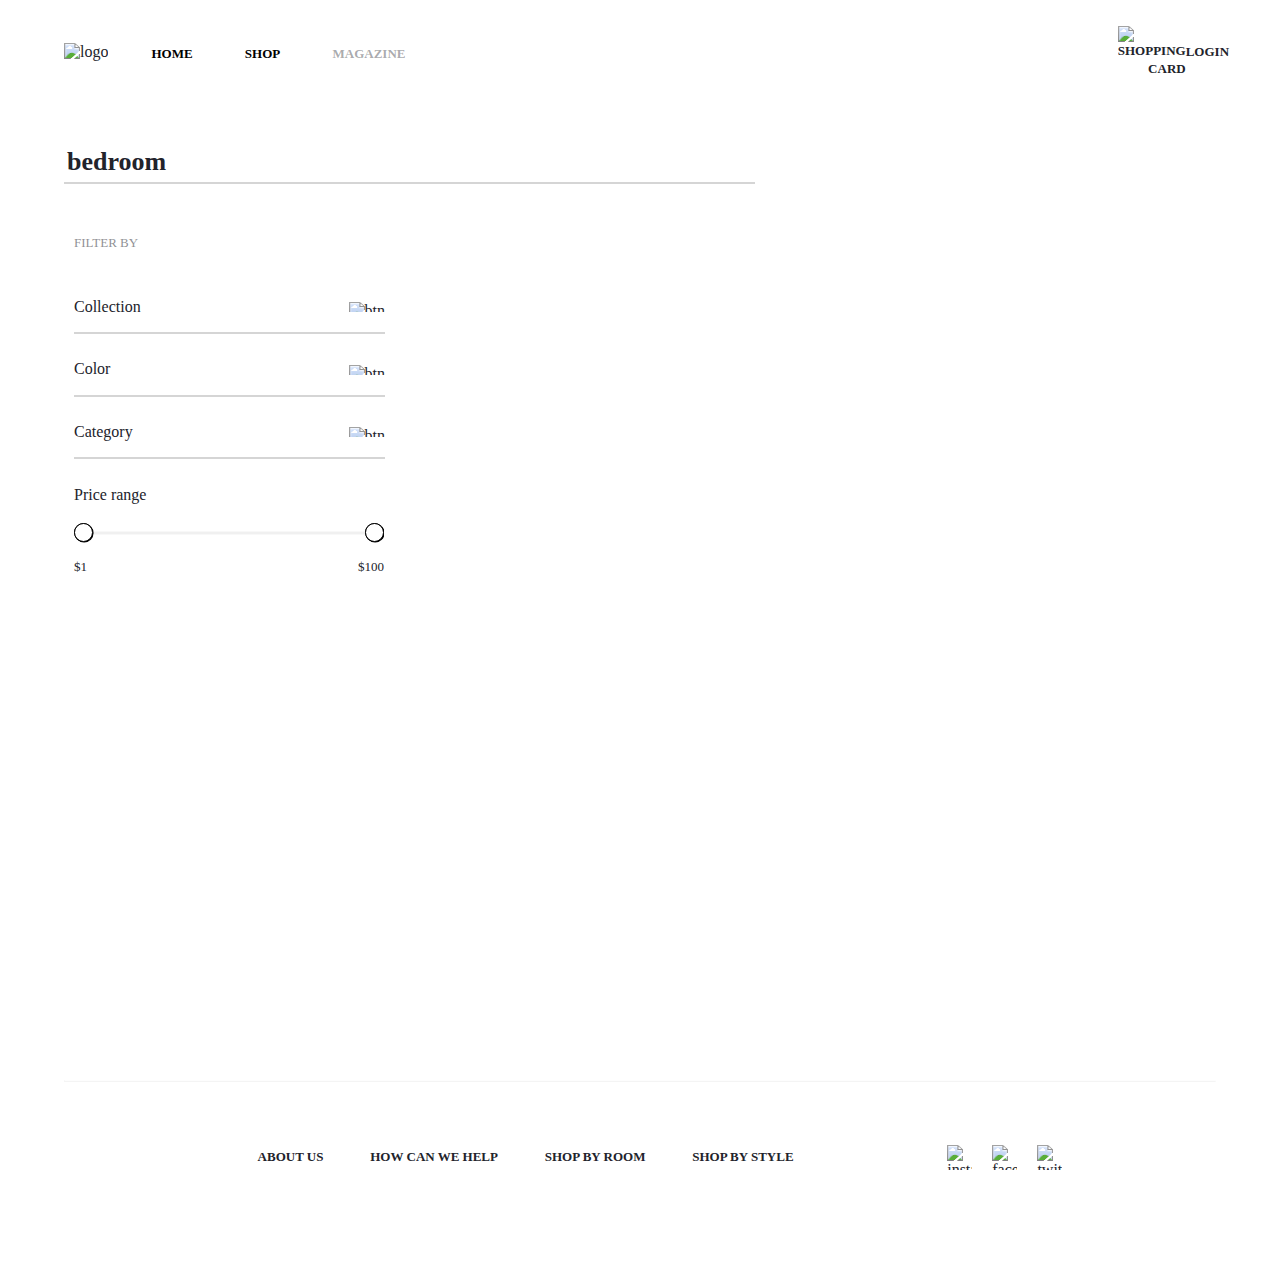
==== shop.html @ d9923d69 "e-comerce" ====
<!DOCTYPE html>
<html lang="en">

<head>
    <meta charset="UTF-8">
    <meta name="viewport" content="width=device-width, initial-scale=1.0">
    <link rel="stylesheet" href="./styles/normalize.css">
    <link rel="stylesheet" href="./styles/shopStyle.css">
    <link rel="stylesheet" href="./styles/index.css">
    <link rel="stylesheet" href="./styles/detailsStyle.css">
    <title>Sofa shop</title>
</head>

<body>
    <div id="wrap">
        <!-- * * * N A V I G A T I O N * * *  -->
        <main>
            <div class="nav_container">
                <nav class="top_nav">
                    <div class="logo_wrapper">
                        <img src="/Users/gerganarangelova/e-commerce-project-london-pt-fe-030320/images/logo.png"
                            alt="logo">
                    </div>
                    <ul>
                        <li class="list_item"><a href="index.html">HOME</a></li>
                        <li class="list_item"><a href="shop.html">SHOP</a></li>
                        <li class="list_item">magazine</li>
                    </ul>
                </nav>
                <nav class="right_nav">
                    <ul>
                        <li>
                            <img src="/Users/gerganarangelova/e-commerce-project-london-pt-fe-030320/images/local_grocery_store-24px.svg"
                                alt="shopping card">
<div class="cart_items" style="display:none;"></div>
                        </li>
                        <li>login</li>
                    </ul>
                </nav>
            </div>
<button class="goBack" style="display:none;">❮ GO BACK</button>
            <!-- * * * M A I N * C O N T E N T * * *  -->
            <section class="mainContent">
                <div class="search_container">
                    <div class="wrapper">
                        <p>bedroom</p>
                    </div>

                    <div class="custom-select">
                        <select>
                            <option value="0">Best Match</option>
                            <option value="1">Default</option>
                            <option value="2">Low to high</option>
                            <option value="3">High to low</option>
                        </select>
                    </div>
                </div>

                
                <div class="main_container">

                    <!-- * * * F I L T E R S * *  -->
                    <div class="left_filters">
                        <p class="p">Filter by</p>
                        <div class="collection_filter">
                            <p>Collection</p>
                            <div class="dropdown_collection_btn">
                                <img src="/Users/gerganarangelova/e-commerce-project-london-pt-fe-030320/images/arrow.png"
                                    alt="btn">
                            </div>
                        </div>
                        <div class="color_filter">
                            <p>Color</p>
                            <div class="dropdown_colour_btn">
                                <img src="/Users/gerganarangelova/e-commerce-project-london-pt-fe-030320/images/arrow.png"
                                    alt="btn">
                            </div>
                        </div>
                        <ul class="color_dropdown" style="display: none;">
                            <!-- <li><input type="checkbox" name="red" value="red"> Red</li>
                                <li><input type="checkbox" name="red" value="red"> Red</li>
                                <li><input type="checkbox" name="red" value="red"> Red</li>
                                <li><input type="checkbox" name="red" value="red"> Red</li>
                                <li><input type="checkbox" name="red" value="red"> Red</li> -->
                        </ul>
                        <div class="category_filter">
                            <p>Category</p>
                            <div class="dropdown_category_btn">
                                <img src="/Users/gerganarangelova/e-commerce-project-london-pt-fe-030320/images/arrow.png"
                                    alt="btn">
                            </div>
                        </div>
                        <ul class="category_dropdown" style="display: none;">
                            <!-- <li>
                               <input type="checkbox">
                                   <p></p>
                           </li> -->
                        </ul>

                        <div class="range-slider">
                            <p>Price range</p>

                            <input value="0" min="0" max="2000" step="0.10" type="range">
                            <input value="2000" min="0" max="2000" step="0.10" type="range">
                            <div class="ranges">
                                <h4 class="min">$1</h4>
                                <h4 class="max">$100</h4>
                            </div>
                        </div>
                    </div>
                    <!-- * * * E N D * F I L T E R S * * *  -->
                    <!-- * * *  -->
                    <!-- * * * P R O D U C T S * * *  -->
                    <div class="products">
                        <ul>
                            <!-- <li class="product">
                            <div class="product_img_wrapper">
                                <img src="/Users/gerganarangelova/e-commerce-project-london-pt-fe-030320/images/product1.png"
                                    alt="">
                            </div>
                            <div class="product_details">
                                <h3 class="name"></h3>
                                <h4 class="type"></h4>

                            </div>
                            <h3 class="price"></h3>
                            <div class="add_img_wrapper"><img
                                    src="/Users/gerganarangelova/e-commerce-project-london-pt-fe-030320/images/add.png"
                                    alt=""></div>
                        </li> -->

                        </ul>
                    </div>
                    <!-- * * * E N D * P R O D U C T S * * * -->
                    <!-- * * * * P A G E * N U M B E R S * * *  -->

                </div>
                <div class="page_numbers">
                    <!-- <ul>
                    <li>1</li>
                    <li>2</li>
                    <li>3</li>
                    <li>4</li>
                    <li>
                        <img src="/Users/gerganarangelova/e-commerce-project-london-pt-fe-030320/images/right.png"
                            alt="arrow">
                    </li>
                </ul> -->
                </div>
            </section>
            <!-- * * * D E T A I L S * * * * -->

            <div class="container_details" style="display: none;">

                <!-- <div class="carousel_wrapper"> -->


                <div class="container">
                    <div class="mySlides">
                        <img src="/Users/gerganarangelova/e-commerce-project-london-pt-fe-030320/images/cauch1.png">
                    </div>

                    <div class="mySlides">

                        <img src="/Users/gerganarangelova/e-commerce-project-london-pt-fe-030320/images/cauch2.png">
                    </div>

                    <div class="mySlides">

                        <img src="/Users/gerganarangelova/e-commerce-project-london-pt-fe-030320/images/cauch3.png">
                    </div>

                    <div class="mySlides">

                        <img src="/Users/gerganarangelova/e-commerce-project-london-pt-fe-030320/images/cauch4.png">
                    </div>


                </div>
<div id="previous"><a class="prev">❮</a>
</div>
                <div class="row">
                    

                    <div class="column">
                        <img class="demo cursor"
                            src="/Users/gerganarangelova/e-commerce-project-london-pt-fe-030320/images/cauch1.png"
                            alt="">
                    </div>
                    <div class="column">
                        <img class="demo cursor"
                            src="/Users/gerganarangelova/e-commerce-project-london-pt-fe-030320/images/cauch2.png"
                            alt="">
                    </div>
                    <div class="column">
                        <img class="demo cursor"
                            src="/Users/gerganarangelova/e-commerce-project-london-pt-fe-030320/images/cauch3.png"
                            alt="">
                    </div>
                    <div class="column">
                        <img class="demo cursor"
                            src="/Users/gerganarangelova/e-commerce-project-london-pt-fe-030320/images/cauch4.png"
                            alt="">
                    </div>
                  

                </div>
<div id="next"> <a class="next">❯</a></div>

                <div class="details_container">
                    <h2>Barnagh</h2>
                    <p> Some details</p>
                    <h4>$90</h4>
                    <h5>DISPATCHED IN 4-5 WEEKS <span>4 left</span></h5>

                    <ul class="colors">
                        <!-- <li></li>
                        <li></li>
                        <li></li> -->
                    </ul>

                    <button class="addToBucket">add to bucket</button>
                    <button class="checkout" style="display: none;">go to checkout</button>
                    <button class="details">details <img
                            src="/Users/gerganarangelova/e-commerce-project-london-pt-fe-030320/images/arrow.png"
                            alt=""></button>
                    <div class="dropdownDetails" style="display: none;">
                        <p class="first"> - some details</p>
                        <p class="second"> - some details</p>
                        <p class="third"> - some details</p>
                        <p class="forth"> - some details</p>
                        <p class="fifth"> - some details</p>
                        <p class="sixth"> - some details</p>
                    </div>
                </div>

            </div>

            <hr>
            <footer>
                <div class="footer_nav_container">
                    <nav class="footer_main_nav">
                        <ul>
                            <li>about us</li>
                            <li>how can we help</li>
                            <li>shop by room</li>
                            <li>shop by style</li>
                        </ul>
                    </nav>

                    <nav class="footer_social_nav">

                        <div class="social_wrapper">
                            <img src="/Users/gerganarangelova/e-commerce-project-london-pt-fe-030320/images/instagram.png"
                                alt="instagram">
                        </div>
                        <div class="social_wrapper">
                            <img src="/Users/gerganarangelova/e-commerce-project-london-pt-fe-030320/images/facebook.png"
                                alt="facebook">
                        </div>
                        <div class="social_wrapper">
                            <img src="/Users/gerganarangelova/e-commerce-project-london-pt-fe-030320/images/twitter.png"
                                alt="twitter">
                        </div>
                        </ul>
                    </nav>
                </div>
                </nav>

            </footer>
            <script src="products.js"></script>
            <script src="index.js"></script>
            <script src="shop.js"></script>
        </main>
    </div>
</body>

</html>
---- styles/shopStyle.css ----
/* * * * * * * Second Navigation * * * * * */

.wrapper {
    border-bottom: 2px solid rgba(151, 151, 151, 0.4);
    width: 60%;
    ;
}

.wrapper p {
    font-family: Avenir;
    font-style: normal;
    font-weight: 900;
    font-size: 26px;
    line-height: 36px;
    margin: 0 0 0 3px;
    color: #22232b;
}



/*the container must be positioned relative:*/
.custom-select {
    position: relative;
    font-family: Arial;
    color: black;
    cursor: pointer;
    width: 300px;
}

.custom-select select {
    display: none;
    /*hide original SELECT element:*/
}

.select-selected {
    color: black;
}

/*style the arrow inside the select element:*/
.select-selected:after {
    position: absolute;
    content: "";
    top: 14px;
    right: 10px;
    width: 0;
    height: 0;

    border: 6px solid transparent;
    border-color: black transparent transparent transparent;
}

/*point the arrow upwards when the select box is open (active):*/
.select-selected.select-arrow-active:after {
    border-color: transparent transparent black transparent;
    top: 7px;
}

/*style the items (options), including the selected item:*/
.select-items div,
.select-selected {
    color: black;
    padding: 8px 16px;
    border: 2px solid transparent;
    /* border-radius: 50%; */
    border-color: transparent transparent #D5D5D5 transparent;
    cursor: pointer;
    user-select: none;
}

/*style items (options):*/
.select-items {
    font-style: normal;
    font-weight: normal;
    font-size: 18px;
    line-height: 25px;
    color: #22232B;
    position: absolute;
    background-color: white;
    top: 100%;
    left: 0;
    right: 0;
    z-index: 99;

}

/*hide the items when the select box is closed:*/
.select-hide {
    display: none;

}

.select-items div:hover,
.same-as-selected {

    background-color: rgba(0, 0, 0, 0.1);
}


/* * * * * * * * * * * * * */

/* * * * * * * * M A I N * S E C T I O N * * * *  */

.main_container {
    display: flex;
    height: 746px;
    margin-top: 50px;
    margin-right: 0;
    padding: 0;
}

/* * * * * * * * * L E F T * F I L T E R S * N A V * * * * *  */

.left_filters {
    width: 450px;
    height: 342px;
    margin-left: 10px;
}

.left_filters .p {
    font-family: Avenir;
    font-style: normal;
    font-weight: normal;
    font-size: 13px;
    line-height: 18px;
    text-transform: uppercase;
    color: #22232b;
    mix-blend-mode: normal;
    opacity: 0.5;
    margin: 0;
}

.left_filters ul {
    list-style: none;
}

.collection_filter {
    display: flex;
    justify-content: space-between;
    margin-top: 30px;
    width: 90%;
    border-bottom: 2px solid rgba(151, 151, 151, 0.4);
}

.color_filter {
    display: flex;
    justify-content: space-between;
    margin-top: 10px;
    width: 90%;
    border-bottom: 2px solid rgba(151, 151, 151, 0.4);
}

.color_dropdown {
    display: flex;
    flex-direction: column;
    justify-content: space-between;
    max-height: 200px;
    overflow: scroll;
    padding: 0;
    margin-top: 5px;
}

.color_dropdown li {
    display: flex;
    align-items: center;
    padding: 0;
    margin-top: 10px;
}

.color_dropdown li p {
    display: flex;
    padding-left: 10px;
    margin: 0px;
    font-style: normal;
    font-weight: normal;
    font-size: 16px;
    line-height: 22px;
}

.category_filter {
    display: flex;
    justify-content: space-between;
    margin-top: 10px;
    width: 90%;
    border-bottom: 2px solid rgba(151, 151, 151, 0.4);
}

.category_dropdown {
    display: flex;
    flex-direction: column;
    justify-content: space-between;
    max-height: 200px;
    overflow: scroll;
    padding: 0;
    margin-top: 5px;
}

.category_dropdown li {
    display: flex;
    align-items: center;
    padding: 0;
    margin-top: 10px;
}

.category_dropdown li p {
    display: flex;
    padding-left: 10px;
    margin: 0px;
    font-style: normal;
    font-weight: normal;
    font-size: 16px;
    line-height: 22px;
}



/* * * filters' buttons */

.dropdown_colour_btn {
    height: 10px;
    display: flex;
    align-self: center;
    cursor: pointer;
}

.dropdown_collection_btn {
    height: 10px;
    display: flex;
    align-self: center;
    cursor: pointer;
}

.dropdown_category_btn {
    height: 10px;
    display: flex;
    align-self: center;
    cursor: pointer;
}


/* * * * S L I D E R * * *  */

.range-slider {
    margin-top: 20px;
    position: relative;
    width: 310px;
    height: 35px;

}

.range-slider p {
    margin-top: 25px;
    font-style: normal;
    font-weight: normal;
    font-size: 16px;
    line-height: 22px;
    color: #22232B;

}

.range-slider input {
    pointer-events: none;
    position: absolute;
    overflow: hidden;
    left: 0;
    top: 30px;
    width: 310px;
    outline: none;
    height: 20px;
    margin: 0;
    padding: 0;
}

.range-slider input::-webkit-slider-thumb {
    pointer-events: all;
    position: relative;
    z-index: 1;
    outline: 0;
}

.range-slider input::-moz-range-thumb {
    pointer-events: all;
    position: relative;
    z-index: 10;
    -moz-appearance: none;

    width: 20px;
    height: 20px;
    background-color: white;
    border-radius: 50%;
    border-color: black;
    border-style: solid;

}

.range-slider input::-moz-range-track {
    position: relative;
    z-index: -1;
    background-color: rgb(14, 12, 12);
    border: 0;
}

.range-slider input:last-of-type::-moz-range-track {
    -moz-appearance: none;
    background: none transparent;
    border: 0;
}

.range-slider input[type=range]::-moz-focus-outer {
    border: 0;
}

input[type=range] {
    -webkit-appearance: none;
    width: 100%;
    margin: 8.55px 0;
}

input[type=range]:focus {
    outline: none;
}

input[type=range]::-webkit-slider-runnable-track {
    width: 100%;
    height: 1.9px;
    cursor: pointer;
    box-shadow: 0px 0px 1px rgba(0, 0, 0, 0.27), 0px 0px 0px rgba(13, 13, 13, 0.27);
    background: rgba(0, 0, 0, 0.06);
    border-radius: 0px;
    border: 0px solid rgba(23, 1, 1, 0);
}

input[type=range]::-webkit-slider-thumb {
    box-shadow: 0.6px 0.6px 0.5px #000000, 0px 0px 0.6px #0d0d0d;
    border: 1.9px solid #000000;
    height: 19px;
    width: 19px;
    border-radius: 50px;
    background: #ffffff;
    cursor: pointer;
    -webkit-appearance: none;
    margin-top: -8.55px;
}

input[type=range]:focus::-webkit-slider-runnable-track {
    background: rgba(13, 13, 13, 0.06);
}

input[type=range]::-moz-range-track {
    width: 100%;
    height: 1.9px;
    cursor: pointer;
    box-shadow: 0px 0px 1px rgba(0, 0, 0, 0.27), 0px 0px 0px rgba(13, 13, 13, 0.27);
    background: rgba(0, 0, 0, 0.06);
    border-radius: 0px;
    border: 0px solid rgba(23, 1, 1, 0);
}

input[type=range]::-moz-range-thumb {
    box-shadow: 0.6px 0.6px 0.5px #000000, 0px 0px 0.6px #0d0d0d;
    border: 1.9px solid #000000;
    height: 19px;
    width: 19px;
    border-radius: 50px;
    background: #ffffff;
    cursor: pointer;
}

input[type=range]::-ms-track {
    width: 100%;
    height: 1.9px;
    cursor: pointer;
    background: transparent;
    border-color: transparent;
    color: transparent;
}

input[type=range]::-ms-fill-lower {
    background: rgba(0, 0, 0, 0.06);
    border: 0px solid rgba(23, 1, 1, 0);
    border-radius: 0px;
    box-shadow: 0px 0px 1px rgba(0, 0, 0, 0.27), 0px 0px 0px rgba(13, 13, 13, 0.27);
}

input[type=range]::-ms-fill-upper {
    background: rgba(0, 0, 0, 0.06);
    border: 0px solid rgba(23, 1, 1, 0);
    border-radius: 0px;
    box-shadow: 0px 0px 1px rgba(0, 0, 0, 0.27), 0px 0px 0px rgba(13, 13, 13, 0.27);
}

input[type=range]::-ms-thumb {
    box-shadow: 0.6px 0.6px 0.5px #000000, 0px 0px 0.6px #0d0d0d;
    border: 1.9px solid #000000;
    height: 19px;
    width: 19px;
    border-radius: 50px;
    background: #ffffff;
    cursor: pointer;
    height: 1.9px;
}

input[type=range]:focus::-ms-fill-lower {
    background: rgba(0, 0, 0, 0.06);
}

input[type=range]:focus::-ms-fill-upper {
    background: rgba(13, 13, 13, 0.06);
}

.ranges {
    display: flex;
    justify-content: space-between;
    margin-top: 35px;
}

.ranges h4 {

    font-style: normal;
    font-weight: normal;
    font-size: 13px;
    line-height: 18px;
    text-align: right;
    color: #22232B;
}

.priceRange {
    display: flex;
    justify-content: space-between;
    margin-top: 15px;
}

.priceRange p {
    font-style: normal;
    font-weight: normal;
    font-size: 13px;
    line-height: 18px;
    text-align: right;
    color: #22232B;

}

/* * * * * * * * * * * * * * * * * * * * * * * * * * * *  */

/* * * * * * * * * * P R O D U C T S * * * * * * * * * *  */

.products {
    display: flex;
    flex-direction: row;
    flex-wrap: wrap;
    justify-content: space-between;
    width: 90%;
    height: 100%;
}

.products ul {
    display: flex;
    justify-content: space-between;
    flex-grow: 3;
    flex-wrap: wrap;
    list-style: none;
    margin-top: 0;
    padding-left: 0;
}

.product {
    position: relative;
    display: inline-flex;
    margin-top: 10px;
    width: 240px;
    height: 300px;
    cursor: pointer;
}

.product_img_wrapper img {
    max-width: 100%;
    max-height: 100%;
    display: block;
}

.product_details {
    position: absolute;
    height: 123px;
    width: 160px;
    bottom: 0;
    background-color: white;
}

.product_details h3 {
    position: absolute;
    left: 0px;
    top: 15px;
    font-family: Avenir;
    font-style: normal;
    font-weight: 900;
    font-size: 16px;
    line-height: 22px;
    color: #22232B;
}

.product_details h4 {
    position: absolute;
    left: 0px;
    top: 40px;
    font-family: Avenir;
    font-style: normal;
    font-weight: normal;
    font-size: 11px;
    line-height: 15px;
    text-transform: uppercase;
    color: #22232B;
    mix-blend-mode: normal;
    opacity: 0.5;
}

.price {
    position: absolute;
    width: 71px;
    height: 22px;
    right: 0px;
    bottom: 40px;
    font-family: Avenir;
    font-style: normal;
    font-weight: normal;
    font-size: 16px;
    line-height: 22px;
    text-align: right;
    color: #22232B;
}

.add_img_wrapper img {
    position: absolute;
    width: 24px;
    height: 24px;
    right: 0px;
    bottom: 8px;
    object-fit: cover;
    /* background-image: url("/Users/gerganarangelova/e-commerce-project-london-pt-fe-030320/images/add.png"); */
}

/* * * * * * * * * * * * * * * * * * * * * * * * * * * * *  */

/* * * * * * * * *  N U M B E R S * P A G E S * * * * * * *  */

.page_numbers {
    display: flex;
    flex-wrap: wrap;
    margin-top: 0;
    margin-left: 30%;
    height: 10%;
}

.page_numbers button {
    width: 50px;
    height: 50px;
    appearance: none;
    border: none;
    outline: none;
    cursor: pointer;
    background-color: none;
    margin: 5px;
    transition: 0.2s;
    font-style: normal;
    font-weight: 900;
    font-size: 13px;
    line-height: 18px;
    /* identical to box height */
    text-align: center;
    color: #383B48;
}

.page_numbers button:hover {
    background-color: #00C98D;
    color: white;
}

.page_numbers button.active {
    background-color: #00C98D;
    color: white;
}


/* * * * * * * * * * * * * * * * * * * * * * * * * *  */

hr {
    margin-top: 20px;
    border: 1px soli;
    background: #1b1b1b;
    mix-blend-mode: normal;
    opacity: 0.1;
    transform: matrix(1, 0, 0, -1, 0, 0);
}
---- styles/index.css ----
* {
  box-sizing: border-box;

}

#wrap {
  max-width: 1326px;
  width: 90%;
  margin: 0 auto;
}

body {
  font-family: Avenir;
  min-height: 100vh;
  color: #22232b;
}

/* * * * * TOP NAV * * * *  */

.nav_container {
  display: flex;
  justify-content: space-between;
  width: 100%;
  margin-top: 10px;
}

.logo_wrapper {
  align-self: center;
}

.logo_wrapper img {
  max-width: 100%;
  max-height: 100%;
  display: block;
}

.top_nav {
  display: flex;

}

.nav_container .top_nav ul {
  margin: 4px 0px 0px 0px;
  display: flex;
  justify-content: space-between;
  list-style: none;
  align-self: center;

  width: 300px;
}

.nav_container .top_nav ul li {
  display: inline-block;
  font-family: Avenir;
  font-style: normal;
  font-weight: 800;
  font-size: 13px;
  line-height: 18px;
  margin: 3px;
  text-transform: uppercase;
  color: rgba(34, 35, 43, 0.4);
}

/* main .nav_container nav .ul_nav_start li:last-child {
  margin-right: 0;
} */

.nav_container .top_nav ul li a {
  color: black;
  text-decoration: none;
  transition: 0.2s;
}

.nav_container .top_nav ul li a:hover {
  color: #00c98d;
}

@media screen and (max-width: 600px) {
  .top_nav ul:not(:first-child) {
    display: none;
  }

  .top_nav {
    float: right;
    display: block;
  }

  .logo_wrapper {
    position: relative;
    top: 30px;
    right: 20px;
  }

  .right_nav ul li img {
    display: block;
    width: 35px;
    height: 35px;
    position: absolute;
    right: 110px;
    top: 23px;
  }

  .right_nav ul:first-child {
    display: none;
  }

  .dropdown:first-child {
    display: none;
  }
}



/* * * * * END TOP NAV * * * *  */

/* * * * * Right NAV * * * * */

.right_nav {
  width: 12%;
}


.right_nav ul {
  display: flex;
  justify-content: space-between;
  align-content: center;
  list-style: none;
}

.right_nav ul li {
  display: flex;
  align-self: center;
  font-family: Avenir;
  font-style: normal;
  font-weight: 800;
  font-size: 13px;
  line-height: 18px;
  text-align: right;
  text-transform: uppercase;
  color: #22232b;
}

.right_nav ul li img {
  max-width: 100%;
  max-height: 100%;
  display: block;
}

.cart_items {
  justify-self: flex-end;
  align-self: flex-end;
  font-size: 0.8em;
  text-align: center;
  width: 18px;
  height: 18px;
  border-radius: 50%;
  background-color: #00C98D;
  color: white;
}

/* * * * * * * * * * * * * * * * * * *  */

/* * * * * * *  Search Nav * * * * * *  */

.search_container {
  display: flex;
  justify-content: space-between;
  width: 100%;
  height: 40px;
  margin-top: 50px;
}

.search_wrapper {
  margin: 0;
  padding: 0;
  border-bottom: 2px solid rgba(151, 151, 151, 0.4);
  width: 60%;
}

.search_wrapper img {
  display: flex;
  align-self: center;
}

/* ****** - - - - - DropDown Menu - - - - -******* */

.dropdown {
  display: flex;
  position: relative;
  flex-direction: column;
  width: 25%;

}

.bestMatchContainer {
  display: flex;
  justify-content: space-between;
  border-bottom: 2px solid rgba(151, 151, 151, 0.4);
  width: 100%;
  height: 40px;
}

.dropdown .dropdownBtn {
  display: flex;
  align-self: center;
}

.dropdown p {
  display: flex;
  align-self: center;
  margin-bottom: 10px;
  font-family: Avenir;
  font-style: normal;
  font-weight: normal;
  font-size: 18px;
  line-height: 25px;
  color: #22232b;
}

.sortBy_dropdown {
  position: absolute;
  padding: 0;
  background-color: white;
  top: 50px;
  min-width: 200px;
  list-style: none;
  z-index: 1;
}

.sortBy_dropdown li {
  margin: 0;
  padding: 0;
  font-style: normal;
  font-weight: normal;
  margin: 10px;
  font-size: 15px;
  line-height: 25px;
  color: #22232b;
}


/* * * * * * * * * * * * * * * * * * * * * * * * * * */

/* * * * * * * * * G A L L E R I A * * * * * * * * * */

.galleria_container {
  margin-top: 50px;
  height: 560px;
  background: linear-gradient(rgba(0, 0, 0, 0.2), rgba(0, 0, 0, 0.2)),
    url("/Users/gerganarangelova/e-commerce-project-london-pt-fe-030320/images/sofaMain.png");
  background-position: 100% 100%;
}

.content {
  padding-top: 50px;
  margin-left: 60px;
  width: 50%;
  height: 30%;

}

.content h2 {
  margin: 0;
  background-clip: text;
  font-family: Avenir;
  font-style: normal;
  font-weight: 800;
  font-size: 48px;
  line-height: 66px;
  color: #ffffff;
}

.content h3 {
  margin: 0;
  font-family: Avenir;
  font-style: normal;
  text-decoration: underline;
  font-weight: normal;
  font-size: 26px;
  line-height: 36px;
  color: #ffffff;
}

/* * * * * * * * * * * * * * * * * * * * * * * * * * * * *  */

/* * * * * * * * * * * F O O T E R * * * * * * * * * * * * */
hr {
  margin-top: 100px;
  border: 1px soli;
  background: #1b1b1b;
  mix-blend-mode: normal;
  opacity: 0.1;
  transform: matrix(1, 0, 0, -1, 0, 0);
}

footer {
  margin-top: 50px;
  margin-bottom: 80px;
}

.footer_nav_container {
  display: flex;
  justify-content: space-evenly;
  width: 100%;
  bottom: 121px;
}

/* * * * * * * * M A I N * F O O T E R * N A V * * * * *   */
.footer_main_nav {
  width: 50%;
}

.footer_nav_container .footer_main_nav ul {
  display: flex;
  justify-content: space-between;
  align-self: center;
  list-style: none;
}

.footer_nav_container .footer_main_nav ul li {
  font-family: Avenir;
  font-style: normal;
  font-weight: 800;
  font-size: 13px;
  line-height: 18px;
  text-transform: uppercase;
  color: #22232b;
}

/* * * * * * * Social Networks Icons Nav * * * * * *  */

.footer_nav_container .footer_social_nav {
  display: flex;
  justify-content: space-between;
  align-self: center;
  width: 10%;
}

.social_wrapper {
  width: 25px;
  height: 25px;
}

.social_wrapper img {
  max-width: 100%;
  max-height: 100%;
  display: block;
}

/* * * * * * * * * * * * * * * * * * * * * * * **/


.mySlides {
  display: none
}

img {
  vertical-align: middle;

}

/* Slideshow container */
.slideshow-container {
  margin: auto;
  max-width: 1200px;
  margin-top: 50px;
  height: 480px;
  position: relative;

}

/* Next & previous buttons */
.prev,
.next {
  cursor: pointer;
  position: absolute;
  top: 50%;
  width: auto;
  padding: 16px;
  margin-top: -22px;
  color: white;
  font-weight: bold;
  font-size: 18px;
  transition: 0.6s ease;
  border-radius: 0 3px 3px 0;
  user-select: none;
}

/* Position the "next button" to the right */
.next {
  right: 0;
  border-radius: 3px 0 0 3px;
}

/* On hover, add a black background color with a little bit see-through */
.prev:hover,
.next:hover {
  background-color: rgba(0, 0, 0, 0.8);
}

/* Caption text */
.text {
  padding: 50px;
  position: absolute;
  top: 0px;
  left: 0px;
  bottom: 0px;
  width: 100%;
  height: 488px;
  background: rgb(0, 0, 0);
  /* Fallback color */
  background: rgba(0, 0, 0, 0.5);
  /* Black background with 0.5 opacity */
  color: #f1f1f1;


}

.text h2 {
  margin: 0;
  background-clip: text;
  font-family: Avenir;
  font-style: normal;
  font-weight: 800;
  font-size: 48px;
  line-height: 66px;
  color: #ffffff;
}

.text h3 {
  margin: 0;
  font-family: Avenir;
  font-style: normal;
  text-decoration: underline;
  font-weight: normal;
  font-size: 26px;
  line-height: 36px;
  color: #ffffff;
}



.active,
.dot:hover {
  background-color: #717171;
}



@-webkit-keyframes fade {
  from {
    opacity: .4
  }

  to {
    opacity: 1
  }
}

@keyframes fade {
  from {
    opacity: .4
  }

  to {
    opacity: 1
  }
}

/* On smaller screens, decrease text size */
@media only screen and (max-width: 300px) {

  .prev,
  .next,
  .text {
    font-size: 11px
  }
}
---- styles/detailsStyle.css ----
/* * * * * * * * * M A I N * C O N T E I N E R * D E T A I L S * *  */

.container_details {
  position: relative;
  display: flex;
  justify-content: space-between;
  max-width: 1326px;
  width: 100%;
  margin: 100px auto;
  top: 0px;
  left: 0px;
  height: 450px;
  width: 920px;
}

/* * * * * D E T A I L S * P A R T * * *  */

.details_container {
  display: flex;
  flex-direction: column;
  position: absolute;
  left: 650px;
  top: 0px;
  right: 0px;
  width: 30%;
  height: 500px;
  /* background-color: tomato; */
  overflow: visible;
}

.details_container h2 {
  font-style: normal;
  margin: 10px;
  font-weight: 800;
  font-size: 16px;
  line-height: 22px;
  color: #22232b;
}

.details_container p {
  font-weight: 300;
  font-size: 11px;
  line-height: 15px;
  text-transform: lowercase;
  color: #0a0a0a;
  mix-blend-mode: normal;
}

.details_container h4 {
  margin: 3px;
  align-self: flex-start;
  font-style: normal;
  font-weight: normal;
  font-size: 16px;
  line-height: 22px;
  text-align: right;
  color: #22232b;
}

.details_container h5 {
  margin-bottom: 13px;
  float: left;
  font-style: normal;
  font-weight: 300;
  font-size: 11px;
  line-height: 15px;
  text-transform: uppercase;

  color: #0a0a0a;
}

.details_container h5 span {
  color: red;
}

.colors {
  display: flex;
  /* background-color: aqua; */
  list-style: none;
  padding: 0;
  margin-top: 13px;
}

.colors li {
  margin-left: 10px;
  cursor: pointer;
  width: 30px;
  height: 30px;
  /* background-color: red; */
  border: black 0.1px solid;
  border-radius: 50%;
}

.details_container .addToBucket {
  width: 264px;
  height: 47px;
  background-color: black;
  color: white;
  border: black solid;
  font-weight: 800;
  font-size: 11px;
  line-height: 15px;
  letter-spacing: 3px;
  text-transform: uppercase;
}

.details_container .checkout {
  width: 264px;
  height: 47px;
  background-color: #00C98D;
  color: white;

  font-weight: 800;
  font-size: 11px;
  line-height: 15px;
  letter-spacing: 3px;
  text-transform: uppercase;
}

.details {
  text-align: center;
  margin-top: 10px;
  width: 264px;
  height: 47px;
  background-color: white;
  color: black;
  border: black solid;
  font-weight: 800;
  font-size: 11px;
  line-height: 15px;
  letter-spacing: 3px;
  text-transform: uppercase;
}

.details .first {
  margin-top: 30px;
}

.details p {
  font-style: normal;
  font-weight: normal;
  font-size: 9px;
  line-height: 12px;
  color: #0a0a0a;
}

.details_container .details img {
  float: right;
  width: 18px;
  height: 10px;
  margin: 0;
  padding: 0;
}

.dropdownDetails {
  overflow: visible;
}

.hrDetails {
  margin-top: 200px;
  border: 1px soli;
  background: #1b1b1b;
  mix-blend-mode: normal;
  opacity: 0.1;
  transform: matrix(1, 0, 0, -1, 0, 0);
}

/* * * * * * C A R O U S E L * * *  */

img {
  vertical-align: middle;
}

.container {
  display: flex;
  flex-direction: column;
  position: absolute;
  width: 70%;
  height: 100%;
}

.mySlides {
  display: none;
  height: 330px;
  width: 100%;
}

.mySlides img {
  height: 100%;
  width: 100%;
  object-fit: cover;
}

.prev,
.next {
  cursor: pointer;
  position: absolute;
  display: flex;
  align-items: center;
  cursor: pointer;
  width: 20px;
  height: 20px;
  padding: 0px;
  margin: 5px;
  color: black;
  font-weight: bold;
  font-size: 20px;
  border-radius: 0 3px 3px 0;
}

#previous {
  position: absolute;
  bottom: 40px;
  left: 0px;
  display: flex;
  align-items: center;
  height: 30px;
  cursor: pointer;
}

#next {
  position: absolute;
  bottom: 40px;
  left: 490px;
  display: flex;
  align-items: center;
  height: 30px;
  cursor: pointer;
}

.next,
.prev {
  width: 20px;
  height: 100%;
  border-radius: 3px 0 0 3px;
}

.row:after {
  content: "";
  display: table;
  clear: both;
}

.column {
  padding: 5px;
  width: 110px;
  height: 70px;
  float: center;
}

.column img {
  width: 100%;
  height: 100%;
  object-fit: cover;
}

.demo {
  opacity: 0.6;
}

.active,
.demo:hover {
  opacity: 1;
}

.cursor {
  cursor: pointer;
}

.row {
  position: absolute;
  display: flex;
  align-items: center;
  width: 540px;
  bottom: 0px;
  left: 20px;
}


.goBack {
  padding: 50px 100px 0px 0px;
  cursor: pointer;
  float: left;
  font-size: 0.8em;
  background: none;
  border: none;
}
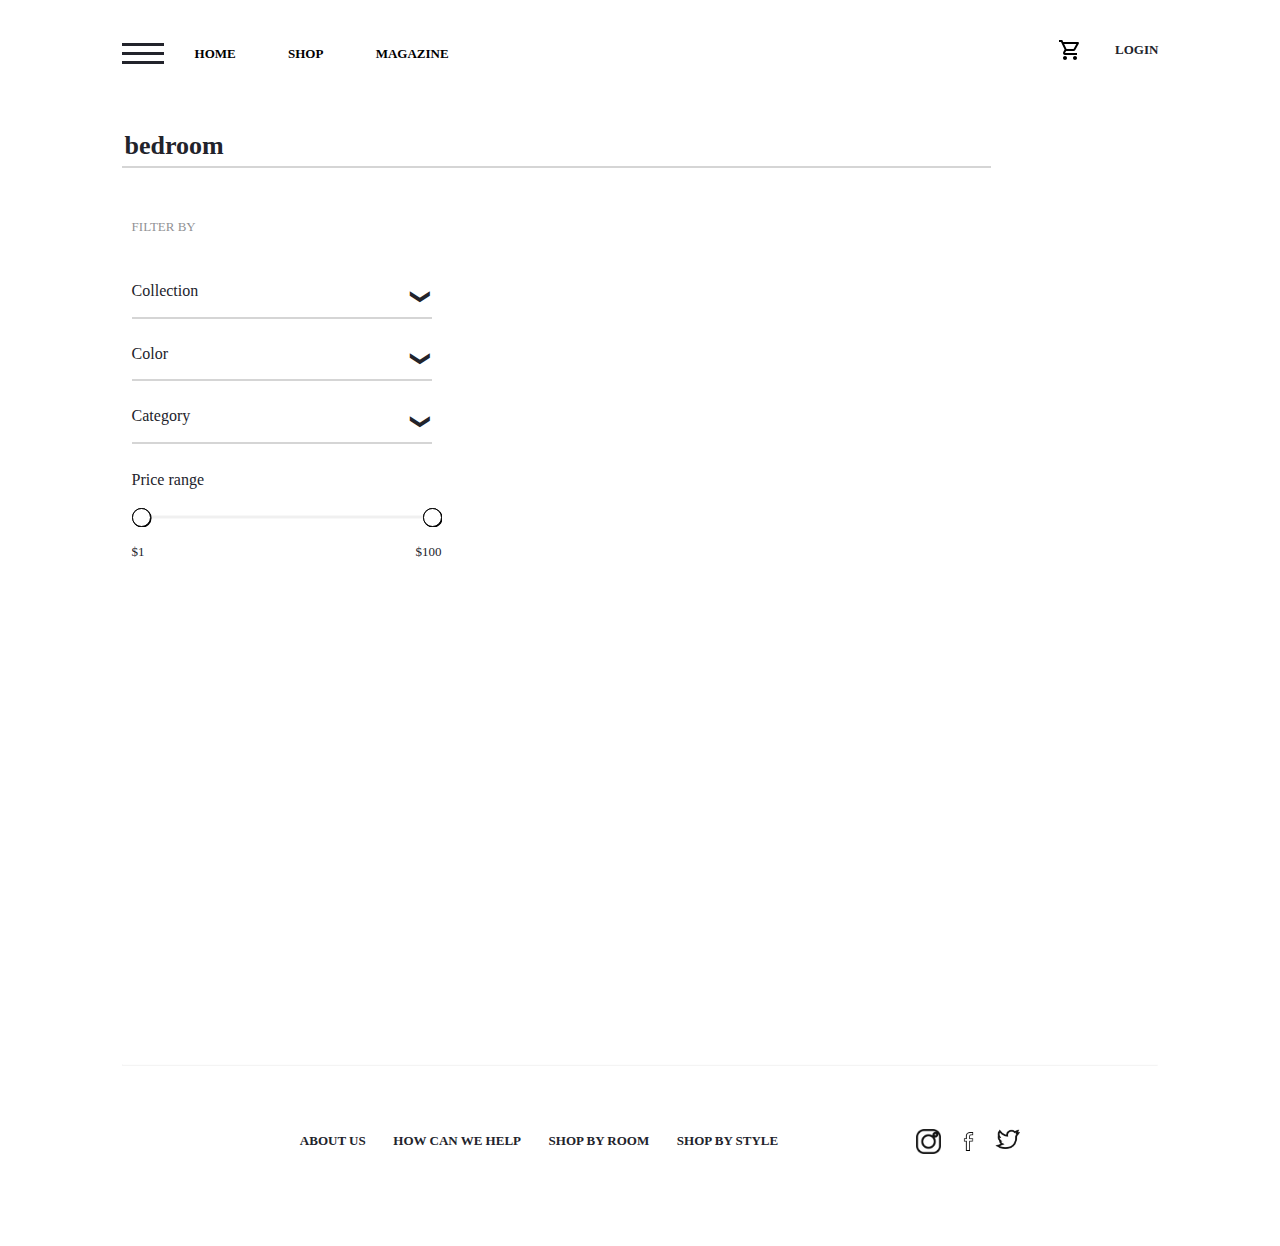
==== commit 64fd0e5f: "last update" ====
--- a/shop.html
+++ b/shop.html
@@ -5,6 +5,7 @@
     <meta charset="UTF-8">
     <meta name="viewport" content="width=device-width, initial-scale=1.0">
     <link rel="stylesheet" href="./styles/normalize.css">
+    <script src="https://kit.fontawesome.com/a076d05399.js"></script>
     <link rel="stylesheet" href="./styles/shopStyle.css">
     <link rel="stylesheet" href="./styles/index.css">
     <link rel="stylesheet" href="./styles/detailsStyle.css">
@@ -15,65 +16,87 @@
     <div id="wrap">
         <!-- * * * N A V I G A T I O N * * *  -->
         <main>
+
+            <input type="checkbox" id="check">
+            <label for="check">
+                <i class="fas fa-bars" id="btn"></i>
+                <i class="fas fa-times" id="cancel"></i>
+            </label>
+            <input type="checkbox" id="checkCancel">
             <div class="nav_container">
+
                 <nav class="top_nav">
                     <div class="logo_wrapper">
-                        <img src="/Users/gerganarangelova/e-commerce-project-london-pt-fe-030320/images/logo.png"
-                            alt="logo">
+                        <img src="./images/logo.png" alt="logo">
                     </div>
                     <ul>
                         <li class="list_item"><a href="index.html">HOME</a></li>
                         <li class="list_item"><a href="shop.html">SHOP</a></li>
-                        <li class="list_item">magazine</li>
+                        <li class="list_item"><a href="">magazine</a></li>
                     </ul>
                 </nav>
                 <nav class="right_nav">
                     <ul>
-                        <li>
-                            <img src="/Users/gerganarangelova/e-commerce-project-london-pt-fe-030320/images/local_grocery_store-24px.svg"
-                                alt="shopping card">
-<div class="cart_items" style="display:none;"></div>
+                        <li class="cart">
+                            <img src="./images/local_grocery_store-24px.svg" alt="shopping card">
+                            <div class="cart_items" style="display:none;"></div>
                         </li>
-                        <li>login</li>
+                        <li class="login">login</li>
                     </ul>
                 </nav>
             </div>
-<button class="goBack" style="display:none;">❮ GO BACK</button>
+            <div class="search_container">
+                <div class="search_wrapper">
+                    <img src="./images/magnifying-glass.png" alt="search">
+                    <!-- <input type="text"> -->
+                </div>
+                <div class="wrapper">
+                    <p>bedroom</p>
+                </div>
+
+                <div class="best_match">
+                    <p>Best match</p>
+                    <div class="dropdown_filter_btn">
+                        <img src="/Users/gerganarangelova/e-commerce-project-london-pt-fe-030320/images/arrow.png"
+                            alt="btn">
+                    </div>
+                </div>
+                <div class="custom-select">
+                    <select>
+                        <option value="0">Best Match</option>
+                        <option value="1">Default</option>
+                        <option value="2">Low to high</option>
+                        <option value="3">High to low</option>
+                    </select>
+                </div>
+            </div>
             <!-- * * * M A I N * C O N T E N T * * *  -->
             <section class="mainContent">
-                <div class="search_container">
-                    <div class="wrapper">
-                        <p>bedroom</p>
-                    </div>
-
-                    <div class="custom-select">
-                        <select>
-                            <option value="0">Best Match</option>
-                            <option value="1">Default</option>
-                            <option value="2">Low to high</option>
-                            <option value="3">High to low</option>
-                        </select>
-                    </div>
-                </div>
-
-                
+
                 <div class="main_container">
 
                     <!-- * * * F I L T E R S * *  -->
+                    <div class="filter_filter">
+                        <p>Filters</p>
+                        <div class="dropdown_filter_btn">
+
+                            <img src="/Users/gerganarangelova/e-commerce-project-london-pt-fe-030320/images/arrow.png"
+                                alt="btn">
+                        </div>
+                    </div>
                     <div class="left_filters">
                         <p class="p">Filter by</p>
+
                         <div class="collection_filter">
                             <p>Collection</p>
                             <div class="dropdown_collection_btn">
-                                <img src="/Users/gerganarangelova/e-commerce-project-london-pt-fe-030320/images/arrow.png"
-                                    alt="btn">
+                                <p>❮</p>
                             </div>
                         </div>
                         <div class="color_filter">
                             <p>Color</p>
                             <div class="dropdown_colour_btn">
-                                <img src="/Users/gerganarangelova/e-commerce-project-london-pt-fe-030320/images/arrow.png"
-                                    alt="btn">
+                                <p>❮</p>
                             </div>
                         </div>
                         <ul class="color_dropdown" style="display: none;">
@@ -86,8 +109,7 @@
                         <div class="category_filter">
                             <p>Category</p>
                             <div class="dropdown_category_btn">
-                                <img src="/Users/gerganarangelova/e-commerce-project-london-pt-fe-030320/images/arrow.png"
-                                    alt="btn">
+                                <p>❮</p>
                             </div>
                         </div>
                         <ul class="category_dropdown" style="display: none;">
@@ -133,7 +155,6 @@
                     </div>
                     <!-- * * * E N D * P R O D U C T S * * * -->
                     <!-- * * * * P A G E * N U M B E R S * * *  -->
-
                 </div>
                 <div class="page_numbers">
                     <!-- <ul>
@@ -149,93 +170,62 @@
                 </div>
             </section>
             <!-- * * * D E T A I L S * * * * -->
-
             <div class="container_details" style="display: none;">
-
-                <!-- <div class="carousel_wrapper"> -->
-
-
                 <div class="container">
                     <div class="mySlides">
-                        <img src="/Users/gerganarangelova/e-commerce-project-london-pt-fe-030320/images/cauch1.png">
-                    </div>
-
-                    <div class="mySlides">
-
-                        <img src="/Users/gerganarangelova/e-commerce-project-london-pt-fe-030320/images/cauch2.png">
-                    </div>
-
-                    <div class="mySlides">
-
-                        <img src="/Users/gerganarangelova/e-commerce-project-london-pt-fe-030320/images/cauch3.png">
-                    </div>
-
-                    <div class="mySlides">
-
-                        <img src="/Users/gerganarangelova/e-commerce-project-london-pt-fe-030320/images/cauch4.png">
-                    </div>
-
-
-                </div>
-<div id="previous"><a class="prev">❮</a>
-</div>
+                        <img src="./images/cauch1.png">
+                    </div>
+                    <div class="mySlides">
+                        <img src=".images/cauch2.png">
+                    </div>
+                    <div class="mySlides">
+                        <img src="./images/cauch3.png">
+                    </div>
+                    <div class="mySlides">
+                        <img src="./cauch4.png">
+                    </div>
+                </div>
+                <div id="previous"><a class="prev">❮</a>
+                </div>
                 <div class="row">
-                    
-
-                    <div class="column">
-                        <img class="demo cursor"
-                            src="/Users/gerganarangelova/e-commerce-project-london-pt-fe-030320/images/cauch1.png"
-                            alt="">
-                    </div>
-                    <div class="column">
-                        <img class="demo cursor"
-                            src="/Users/gerganarangelova/e-commerce-project-london-pt-fe-030320/images/cauch2.png"
-                            alt="">
-                    </div>
-                    <div class="column">
-                        <img class="demo cursor"
-                            src="/Users/gerganarangelova/e-commerce-project-london-pt-fe-030320/images/cauch3.png"
-                            alt="">
-                    </div>
-                    <div class="column">
-                        <img class="demo cursor"
-                            src="/Users/gerganarangelova/e-commerce-project-london-pt-fe-030320/images/cauch4.png"
-                            alt="">
-                    </div>
-                  
-
-                </div>
-<div id="next"> <a class="next">❯</a></div>
-
+
+                    <div class="column">
+                        <img class="demo cursor" src="./images/cauch1.png" alt="">
+                    </div>
+                    <div class="column">
+                        <img class="demo cursor" src=".images/cauch2.png" alt="">
+                    </div>
+                    <div class="column">
+                        <img class="demo cursor" src="./images/cauch3.png" alt="">
+                    </div>
+                    <div class="column">
+                        <img class="demo cursor" src="./images/cauch4.png" alt="">
+                    </div>
+                </div>
+                <div id="next"> <a class="next">❯</a></div>
                 <div class="details_container">
-                    <h2>Barnagh</h2>
-                    <p> Some details</p>
-                    <h4>$90</h4>
-                    <h5>DISPATCHED IN 4-5 WEEKS <span>4 left</span></h5>
-
+                    <h2></h2>
+                    <p> </p>
+                    <h4></h4>
+                    <h5> <span></span></h5>
                     <ul class="colors">
                         <!-- <li></li>
                         <li></li>
                         <li></li> -->
                     </ul>
-
                     <button class="addToBucket">add to bucket</button>
                     <button class="checkout" style="display: none;">go to checkout</button>
-                    <button class="details">details <img
-                            src="/Users/gerganarangelova/e-commerce-project-london-pt-fe-030320/images/arrow.png"
-                            alt=""></button>
+                    <button class="details">details <img src="./images/arrow.png" alt=""></button>
                     <div class="dropdownDetails" style="display: none;">
-                        <p class="first"> - some details</p>
-                        <p class="second"> - some details</p>
-                        <p class="third"> - some details</p>
-                        <p class="forth"> - some details</p>
-                        <p class="fifth"> - some details</p>
-                        <p class="sixth"> - some details</p>
-                    </div>
-                </div>
-
+                        <p class="first"></p>
+                        <p class="second"></p>
+                        <p class="third"></p>
+                        <p class="forth"></p>
+                        <p class="fifth"></p>
+                        <p class="sixth"></p>
+                    </div>
+                </div>
             </div>
-
             <hr>
             <footer>
                 <div class="footer_nav_container">
@@ -247,20 +237,15 @@
                             <li>shop by style</li>
                         </ul>
                     </nav>
-
                     <nav class="footer_social_nav">
-
                         <div class="social_wrapper">
-                            <img src="/Users/gerganarangelova/e-commerce-project-london-pt-fe-030320/images/instagram.png"
-                                alt="instagram">
+                            <img src="./images/instagram.png" alt="instagram">
                         </div>
                         <div class="social_wrapper">
-                            <img src="/Users/gerganarangelova/e-commerce-project-london-pt-fe-030320/images/facebook.png"
-                                alt="facebook">
+                            <img src="./images/facebook.png" alt="facebook">
                         </div>
                         <div class="social_wrapper">
-                            <img src="/Users/gerganarangelova/e-commerce-project-london-pt-fe-030320/images/twitter.png"
-                                alt="twitter">
+                            <img src="./images/twitter.png" alt="twitter">
                         </div>
                         </ul>
                     </nav>
--- a/styles/shopStyle.css
+++ b/styles/shopStyle.css
@@ -1,591 +1,1149 @@
 /* * * * * * * Second Navigation * * * * * */
 
+label #btn,
+#cancel {
+  position: absolute;
+  color: black;
+  font-size: 40px;
+  right: 35px;
+  top: 14px;
+  line-height: 120px;
+  cursor: pointer;
+  display: none;
+}
+
+#check {
+  display: none;
+}
+
+#checkCancel {
+  display: none;
+}
+
+.search_container {
+  max-width: 1326px;
+  width: 100%;
+  margin: 0 auto;
+}
+
 .wrapper {
-    border-bottom: 2px solid rgba(151, 151, 151, 0.4);
-    width: 60%;
-    ;
+  border-bottom: 2px solid rgba(151, 151, 151, 0.4);
+  width: 60%;
 }
 
 .wrapper p {
-    font-family: Avenir;
-    font-style: normal;
-    font-weight: 900;
-    font-size: 26px;
-    line-height: 36px;
-    margin: 0 0 0 3px;
-    color: #22232b;
-}
-
-
+  font-family: Avenir;
+  font-style: normal;
+  font-weight: 900;
+  font-size: 26px;
+  line-height: 36px;
+  margin: 0 0 0 3px;
+  color: #22232b;
+}
+
+.search_wrapper {
+  display: none;
+}
+
+main .search_container .best_match {
+  display: none;
+  display: flex;
+  justify-content: space-between;
+  margin-top: 30px;
+  width: 90%;
+  border-bottom: 2px solid rgba(151, 151, 151, 0.4);
+}
+
+main .search_container .best_match p {
+  display: none;
+}
+
+.search_container .best_match img {
+  display: none;
+}
 
 /*the container must be positioned relative:*/
 .custom-select {
-    position: relative;
-    font-family: Arial;
-    color: black;
-    cursor: pointer;
-    width: 300px;
+  position: relative;
+  font-family: Arial;
+  color: black;
+  cursor: pointer;
+  width: 300px;
 }
 
 .custom-select select {
-    display: none;
-    /*hide original SELECT element:*/
+  display: none;
+  /*hide original SELECT element:*/
 }
 
 .select-selected {
-    color: black;
+  color: black;
 }
 
 /*style the arrow inside the select element:*/
 .select-selected:after {
-    position: absolute;
-    content: "";
-    top: 14px;
-    right: 10px;
-    width: 0;
-    height: 0;
-
-    border: 6px solid transparent;
-    border-color: black transparent transparent transparent;
+  position: absolute;
+  content: "";
+  top: 14px;
+  right: 10px;
+  width: 0;
+  height: 0;
+
+  border: 6px solid transparent;
+  border-color: black transparent transparent transparent;
 }
 
 /*point the arrow upwards when the select box is open (active):*/
 .select-selected.select-arrow-active:after {
-    border-color: transparent transparent black transparent;
-    top: 7px;
+  border-color: transparent transparent black transparent;
+  top: 7px;
 }
 
 /*style the items (options), including the selected item:*/
 .select-items div,
 .select-selected {
-    color: black;
-    padding: 8px 16px;
-    border: 2px solid transparent;
-    /* border-radius: 50%; */
-    border-color: transparent transparent #D5D5D5 transparent;
-    cursor: pointer;
-    user-select: none;
+  color: black;
+  padding: 8px 16px;
+  border: 2px solid transparent;
+  /* border-radius: 50%; */
+  border-color: transparent transparent #d5d5d5 transparent;
+  cursor: pointer;
+  user-select: none;
 }
 
 /*style items (options):*/
 .select-items {
+  font-style: normal;
+  font-weight: normal;
+  font-size: 18px;
+  line-height: 25px;
+  color: #22232b;
+  position: absolute;
+  background-color: white;
+  top: 100%;
+  left: 0;
+  right: 0;
+  z-index: 99;
+}
+
+/*hide the items when the select box is closed:*/
+.select-hide {
+  display: none;
+}
+
+.select-items div:hover,
+.same-as-selected {
+  background-color: rgba(0, 0, 0, 0.1);
+}
+
+/* * * * * * * * * * * * * */
+
+/* * * * * * * * M A I N * S E C T I O N *  * * * *  */
+
+.main_container {
+  display: flex;
+  height: 746px;
+  margin-top: 50px;
+  margin-right: 0;
+  padding: 0;
+}
+
+/* * * * * * * * * L E F T * F I L T E R S *  * * * * *  */
+.main_container .filter_filter {
+  display: none;
+  justify-content: space-between;
+  margin-top: 30px;
+  width: 90%;
+  border-bottom: 2px solid rgba(151, 151, 151, 0.4);
+}
+
+.left_filters {
+  width: 450px;
+  height: 342px;
+  margin-left: 10px;
+}
+
+label {
+  margin-left: 10px;
+}
+.left_filters .p {
+  font-family: Avenir;
+  font-style: normal;
+  font-weight: normal;
+  font-size: 13px;
+  line-height: 18px;
+  text-transform: uppercase;
+  color: #22232b;
+  mix-blend-mode: normal;
+  opacity: 0.5;
+  margin: 0;
+}
+
+.left_filters ul {
+  list-style: none;
+}
+
+.collection_filter {
+  display: flex;
+  justify-content: space-between;
+  margin-top: 30px;
+  width: 90%;
+  border-bottom: 2px solid rgba(151, 151, 151, 0.4);
+}
+
+.color_filter {
+  display: flex;
+  justify-content: space-between;
+  margin-top: 10px;
+  width: 90%;
+  border-bottom: 2px solid rgba(151, 151, 151, 0.4);
+}
+
+.color_dropdown {
+  display: flex;
+  flex-direction: column;
+  justify-content: space-between;
+  max-height: 200px;
+  overflow: scroll;
+  padding: 0;
+  margin-top: 5px;
+}
+
+.color_dropdown li {
+  display: flex;
+  align-items: center;
+  padding: 0;
+  margin-top: 10px;
+}
+
+.color_dropdown li p {
+  display: flex;
+  padding-left: 10px;
+  margin: 0px;
+  font-style: normal;
+  font-weight: normal;
+  font-size: 16px;
+  line-height: 22px;
+}
+
+.category_filter {
+  display: flex;
+  justify-content: space-between;
+  margin-top: 10px;
+  width: 90%;
+  border-bottom: 2px solid rgba(151, 151, 151, 0.4);
+}
+
+.category_dropdown {
+  display: flex;
+  flex-direction: column;
+  justify-content: space-between;
+  max-height: 200px;
+  overflow: scroll;
+  padding: 0;
+  margin-top: 5px;
+}
+
+.category_dropdown li {
+  display: flex;
+  align-items: center;
+  padding: 0;
+  margin-top: 10px;
+}
+
+.category_dropdown li p {
+  display: flex;
+  padding-left: 10px;
+  margin: 0px;
+  font-style: normal;
+  font-weight: normal;
+  font-size: 16px;
+  line-height: 22px;
+}
+
+/* * * filters' buttons */
+
+.dropdown_colour_btn {
+  height: 10px;
+  display: flex;
+  align-self: center;
+  cursor: pointer;
+}
+
+.dropdown_colour_btn p {
+  font-size: 20px;
+  padding-right: 10px;
+  display: flex;
+  align-self: center;
+  transform: rotate(270deg);
+  transition: all 0.3s;
+}
+
+.dropdown_collection_btn {
+  height: 10px;
+
+  display: flex;
+  align-self: center;
+  cursor: pointer;
+}
+
+.dropdown_collection_btn p {
+  font-size: 20px;
+  padding-right: 10px;
+  display: flex;
+  align-self: center;
+  transform: rotate(-90deg);
+}
+
+.dropdown_category_btn {
+  height: 10px;
+  display: flex;
+  align-self: center;
+  cursor: pointer;
+}
+
+.dropdown_category_btn p {
+  font-size: 20px;
+  padding-right: 10px;
+  display: flex;
+  align-self: center;
+  transform: rotate(270deg);
+
+  transition: all 0.3s;
+}
+
+/* * * * S L I D E R * * *  */
+
+.range-slider {
+  margin-top: 20px;
+  position: relative;
+  width: 310px;
+  height: 35px;
+}
+
+.range-slider p {
+  margin-top: 25px;
+  font-style: normal;
+  font-weight: normal;
+  font-size: 16px;
+  line-height: 22px;
+  color: #22232b;
+}
+
+.range-slider input {
+  pointer-events: none;
+  position: absolute;
+  overflow: hidden;
+  left: 0;
+  top: 30px;
+  width: 310px;
+  outline: none;
+  height: 20px;
+  margin: 0;
+  padding: 0;
+}
+
+.range-slider input::-webkit-slider-thumb {
+  pointer-events: all;
+  position: relative;
+  z-index: 1;
+  outline: 0;
+}
+
+.range-slider input::-moz-range-thumb {
+  pointer-events: all;
+  position: relative;
+  z-index: 10;
+  -moz-appearance: none;
+
+  width: 20px;
+  height: 20px;
+  background-color: white;
+  border-radius: 50%;
+  border-color: black;
+  border-style: solid;
+}
+
+.range-slider input::-moz-range-track {
+  position: relative;
+  z-index: -1;
+  background-color: rgb(14, 12, 12);
+  border: 0;
+}
+
+.range-slider input:last-of-type::-moz-range-track {
+  -moz-appearance: none;
+  background: none transparent;
+  border: 0;
+}
+
+.range-slider input[type="range"]::-moz-focus-outer {
+  border: 0;
+}
+
+input[type="range"] {
+  -webkit-appearance: none;
+  width: 100%;
+  margin: 8.55px 0;
+}
+
+input[type="range"]:focus {
+  outline: none;
+}
+
+input[type="range"]::-webkit-slider-runnable-track {
+  width: 100%;
+  height: 1.9px;
+  cursor: pointer;
+  box-shadow: 0px 0px 1px rgba(0, 0, 0, 0.27),
+    0px 0px 0px rgba(13, 13, 13, 0.27);
+  background: rgba(0, 0, 0, 0.06);
+  border-radius: 0px;
+  border: 0px solid rgba(23, 1, 1, 0);
+}
+
+input[type="range"]::-webkit-slider-thumb {
+  box-shadow: 0.6px 0.6px 0.5px #000000, 0px 0px 0.6px #0d0d0d;
+  border: 1.9px solid #000000;
+  height: 19px;
+  width: 19px;
+  border-radius: 50px;
+  background: #ffffff;
+  cursor: pointer;
+  -webkit-appearance: none;
+  margin-top: -8.55px;
+}
+
+input[type="range"]:focus::-webkit-slider-runnable-track {
+  background: rgba(13, 13, 13, 0.06);
+}
+
+input[type="range"]::-moz-range-track {
+  width: 100%;
+  height: 1.9px;
+  cursor: pointer;
+  box-shadow: 0px 0px 1px rgba(0, 0, 0, 0.27),
+    0px 0px 0px rgba(13, 13, 13, 0.27);
+  background: rgba(0, 0, 0, 0.06);
+  border-radius: 0px;
+  border: 0px solid rgba(23, 1, 1, 0);
+}
+
+input[type="range"]::-moz-range-thumb {
+  box-shadow: 0.6px 0.6px 0.5px #000000, 0px 0px 0.6px #0d0d0d;
+  border: 1.9px solid #000000;
+  height: 19px;
+  width: 19px;
+  border-radius: 50px;
+  background: #ffffff;
+  cursor: pointer;
+}
+
+input[type="range"]::-ms-track {
+  width: 100%;
+  height: 1.9px;
+  cursor: pointer;
+  background: transparent;
+  border-color: transparent;
+  color: transparent;
+}
+
+input[type="range"]::-ms-fill-lower {
+  background: rgba(0, 0, 0, 0.06);
+  border: 0px solid rgba(23, 1, 1, 0);
+  border-radius: 0px;
+  box-shadow: 0px 0px 1px rgba(0, 0, 0, 0.27),
+    0px 0px 0px rgba(13, 13, 13, 0.27);
+}
+
+input[type="range"]::-ms-fill-upper {
+  background: rgba(0, 0, 0, 0.06);
+  border: 0px solid rgba(23, 1, 1, 0);
+  border-radius: 0px;
+  box-shadow: 0px 0px 1px rgba(0, 0, 0, 0.27),
+    0px 0px 0px rgba(13, 13, 13, 0.27);
+}
+
+input[type="range"]::-ms-thumb {
+  box-shadow: 0.6px 0.6px 0.5px #000000, 0px 0px 0.6px #0d0d0d;
+  border: 1.9px solid #000000;
+  height: 19px;
+  width: 19px;
+  border-radius: 50px;
+  background: #ffffff;
+  cursor: pointer;
+  height: 1.9px;
+}
+
+input[type="range"]:focus::-ms-fill-lower {
+  background: rgba(0, 0, 0, 0.06);
+}
+
+input[type="range"]:focus::-ms-fill-upper {
+  background: rgba(13, 13, 13, 0.06);
+}
+
+.ranges {
+  display: flex;
+  justify-content: space-between;
+  margin-top: 35px;
+}
+
+.ranges h4 {
+  font-style: normal;
+  font-weight: normal;
+  font-size: 13px;
+  line-height: 18px;
+  text-align: right;
+  color: #22232b;
+}
+
+.priceRange {
+  display: flex;
+  justify-content: space-between;
+  margin-top: 15px;
+}
+
+.priceRange p {
+  font-style: normal;
+  font-weight: normal;
+  font-size: 13px;
+  line-height: 18px;
+  text-align: right;
+  color: #22232b;
+}
+
+/* * * * * * * * * * * * * * * * * * * * * * * * * * * *  */
+
+/* * * * * * * * * * P R O D U C T S * * * * * * * * * *  */
+
+.products {
+  display: flex;
+  flex-direction: row;
+  flex-wrap: wrap;
+  justify-content: space-between;
+  width: 90%;
+  height: 100%;
+}
+
+.products ul {
+  display: flex;
+  justify-content: space-between;
+  flex-grow: 3;
+  flex-wrap: wrap;
+  list-style: none;
+  margin-top: 0;
+  padding-left: 0;
+}
+
+.product {
+  position: relative;
+  display: inline-flex;
+  margin-top: 10px;
+  width: 240px;
+  height: 300px;
+  cursor: pointer;
+}
+
+.product_img_wrapper img {
+  max-width: 100%;
+  max-height: 100%;
+  display: block;
+}
+
+.product_details {
+  position: absolute;
+  height: 123px;
+  width: 160px;
+  bottom: 0;
+  background-color: white;
+}
+
+.product_details h3 {
+  position: absolute;
+  left: 0px;
+  top: 15px;
+  font-family: Avenir;
+  font-style: normal;
+  font-weight: 900;
+  font-size: 16px;
+  line-height: 22px;
+  color: #22232b;
+}
+
+.product_details h4 {
+  position: absolute;
+  left: 0px;
+  top: 40px;
+  font-family: Avenir;
+  font-style: normal;
+  font-weight: normal;
+  font-size: 11px;
+  line-height: 15px;
+  text-transform: uppercase;
+  color: #22232b;
+  mix-blend-mode: normal;
+  opacity: 0.5;
+}
+
+.price {
+  position: absolute;
+  width: 71px;
+  height: 22px;
+  right: 0px;
+  bottom: 40px;
+  font-family: Avenir;
+  font-style: normal;
+  font-weight: normal;
+  font-size: 16px;
+  line-height: 22px;
+  text-align: right;
+  color: #22232b;
+}
+
+.add_img_wrapper img {
+  position: absolute;
+  width: 24px;
+  height: 24px;
+  right: 0px;
+  bottom: 8px;
+  object-fit: cover;
+  /* background-image: url("/Users/gerganarangelova/e-commerce-project-london-pt-fe-030320/images/add.png"); */
+}
+
+/* * * * * * * * * * * * * * * * * * * * * * * * * * * * *  */
+
+/* * * * * * * * *  N U M B E R S * P A G E S * * * * * * *  */
+
+.page_numbers {
+  display: flex;
+  flex-wrap: wrap;
+  margin-top: 0;
+  margin-left: 30%;
+  height: 10%;
+}
+
+.page_numbers button {
+  width: 50px;
+  height: 50px;
+  appearance: none;
+  border: none;
+  outline: none;
+  cursor: pointer;
+  background-color: none;
+  margin: 5px;
+  transition: 0.2s;
+  font-style: normal;
+  font-weight: 900;
+  font-size: 13px;
+  line-height: 18px;
+  /* identical to box height */
+  text-align: center;
+  color: #383b48;
+}
+
+.page_numbers button:hover {
+  background-color: #00c98d;
+  color: white;
+}
+
+.page_numbers button.active {
+  background-color: #00c98d;
+  color: white;
+}
+
+/* * * * * * * * * * * * * * * * * * * * * * * * * *  */
+
+hr {
+  margin-top: 20px;
+  border: 1px soli;
+  background: #1b1b1b;
+  mix-blend-mode: normal;
+  opacity: 0.1;
+  transform: matrix(1, 0, 0, -1, 0, 0);
+}
+
+/* * * * * * * * * * * * * *  */
+
+/* * * * M O B I L E * * *  */
+
+@media screen and (max-width: 600px) {
+  label #btn {
+    transition: all 0.4s;
+    display: block;
+  }
+
+  label #cancel {
+    display: none;
+  }
+
+  .nav_container {
+    position: relative;
+    width: 100%;
+  }
+
+  .nav_container .top_nav ul {
+    display: flex;
+    flex-direction: column;
+    justify-content: flex-start;
+    position: fixed;
+    width: 100%;
+    height: 100vh;
+    background-color: black;
+    top: 150px;
+    left: -110%;
+    text-align: left;
+    margin: 0;
+    padding: 30px;
+    transition: all 0.2s;
+  }
+
+  .nav_container .top_nav ul li {
+    margin-top: 40px;
+    line-height: 30px;
+  }
+
+  .nav_container .top_nav ul li a {
+    margin: 0;
+    font-size: 25px;
+    color: white;
+  }
+
+  .nav_container .right_nav ul .login {
+    display: none;
+  }
+
+  /* * * * shopping cart M O B I L E * * *  */
+
+  .nav_container .right_nav {
+    display: flex;
+  }
+
+  .nav_container .right_nav ul {
+    position: relative;
+    display: flex;
+  }
+
+  .nav_container .right_nav ul .cart {
+    position: absolute;
+    top: 30px;
+    right: 60px;
+    width: 200px;
+    height: 45px;
+  }
+
+  .nav_container .right_nav ul .cart img {
+    position: absolute;
+    width: 100%;
+    height: 100%;
+    display: block;
+  }
+
+  /* * * * S E A R C H * M O B I L E  * *  */
+
+  .search_wrapper {
+    display: block;
+    position: absolute;
+  }
+
+  .wrapper {
+    display: none;
+    border-bottom: 2px solid rgba(151, 151, 151, 0.4);
+  }
+
+  .search_container .best_match {
+    position: absolute;
+    top: 230px;
+    left: 40px;
+    display: flex;
+    flex-direction: row;
+    justify-content: space-between;
+    width: 500px;
+    height: 50px;
+    margin: 0px;
+    padding: 10px;
+    border-bottom: 2px solid rgba(151, 151, 151, 0.4);
+  }
+
+  .best_match p {
+    display: block;
+    position: absolute;
+    left: 0;
+    bottom: 0;
+    align-self: flex-start;
     font-style: normal;
     font-weight: normal;
-    font-size: 18px;
-    line-height: 25px;
-    color: #22232B;
-    position: absolute;
+    font-size: 25px;
+    line-height: 30px;
+    text-align: left;
+    color: #22232b;
+  }
+
+  .best_match img {
+    display: block;
+    position: absolute;
+    right: 0;
+    align-self: flex-end;
+  }
+
+  .search_container .custom-select {
+    display: none;
+  }
+
+  /* * * * F I L T E R S * M O B I L E * * *  */
+
+  .main_container .filter_filter {
+    display: block;
+    position: absolute;
+    top: 320px;
+    display: flex;
+    flex-direction: row;
+    justify-content: space-between;
+    width: 500px;
+    height: 50px;
+    margin: 0 0 0 15px;
+    padding: 0px;
+    border-bottom: 2px solid rgba(151, 151, 151, 0.4);
+  }
+
+  .filter_filter p {
+    position: absolute;
+    left: 0;
+    bottom: 0;
+    align-self: flex-start;
+    font-style: normal;
+    font-weight: normal;
+    font-size: 25px;
+    line-height: 30px;
+    text-align: left;
+    color: #22232b;
+  }
+
+  .filter_filter img {
+    position: absolute;
+    right: 0;
+    align-self: flex-end;
+  }
+
+  .left_filters {
+    display: none;
+  }
+
+  /* * * * P R O D U C T S * * * M O B I L E * * *  */
+
+  .products {
+    position: absolute;
+    top: 450px;
+    width: 400px;
+    left: 60px;
+  }
+
+  .products ul .product {
+    width: 400px;
+    height: 440px;
+    margin: 20px;
+  }
+
+  .product_details {
+    position: absolute;
+    height: 150px;
+    width: 220px;
+    left: -2px;
+    bottom: 0;
     background-color: white;
-    top: 100%;
+  }
+
+  .product_details h3 {
+    font-size: 20px;
+    margin-left: 5px;
+  }
+
+  .product_details h4 {
+    margin-left: 5px;
+    font-size: 15px;
+  }
+
+  .price {
+    font-size: 20px;
+  }
+
+  /* * * * F O O T E R * M O B I L E  * *  */
+
+  hr {
+    display: none;
+  }
+
+  footer {
+    position: relative;
+    top: 1200px;
+    bottom: 0px;
+    min-width: 470px;
+    min-height: 200px;
+    float: center;
+    margin: auto;
     left: 0;
-    right: 0;
-    z-index: 99;
-
-}
-
-/*hide the items when the select box is closed:*/
-.select-hide {
-    display: none;
-
-}
-
-.select-items div:hover,
-.same-as-selected {
-
-    background-color: rgba(0, 0, 0, 0.1);
-}
-
-
-/* * * * * * * * * * * * * */
-
-/* * * * * * * * M A I N * S E C T I O N * * * *  */
-
-.main_container {
+    transition: all 0.4s;
+  }
+
+  .footer_nav_container {
     display: flex;
-    height: 746px;
-    margin-top: 50px;
-    margin-right: 0;
+    flex-direction: column-reverse;
+    justify-content: center;
+    width: 100%;
+    height: 100%;
+  }
+
+  .footer_main_nav {
+    width: 50%;
+  }
+
+  .footer_nav_container .footer_main_nav ul {
+    position: absolute;
+    left: 60px;
+    display: flex;
+    flex-wrap: wrap;
+    justify-content: center;
+    list-style: none;
     padding: 0;
-}
-
-/* * * * * * * * * L E F T * F I L T E R S * N A V * * * * *  */
-
-.left_filters {
+    margin-top: 70px;
     width: 450px;
-    height: 342px;
-    margin-left: 10px;
-}
-
-.left_filters .p {
+  }
+
+  .footer_nav_container .footer_main_nav ul li {
+    font-display: flex;
+    justify-content: center;
+    text-align: center;
     font-family: Avenir;
     font-style: normal;
-    font-weight: normal;
-    font-size: 13px;
+    font-weight: 800;
+    font-size: 15px;
     line-height: 18px;
     text-transform: uppercase;
     color: #22232b;
-    mix-blend-mode: normal;
-    opacity: 0.5;
-    margin: 0;
-}
-
-.left_filters ul {
-    list-style: none;
-}
-
-.collection_filter {
+    width: 200px;
+    margin-top: 20px;
+  }
+
+  .footer_nav_container .footer_social_nav {
+    position: absolute;
+    left: 160px;
     display: flex;
     justify-content: space-between;
-    margin-top: 30px;
-    width: 90%;
-    border-bottom: 2px solid rgba(151, 151, 151, 0.4);
-}
-
-.color_filter {
+    align-self: center;
+    align-items: center;
+    width: 250px;
+    height: 50px;
+  }
+
+  .social_wrapper {
+    width: 40px;
+    height: 40px;
+  }
+
+  .social_wrapper img {
+    width: 100%;
+    height: 100%;
+    object-fit: cover;
+  }
+
+  #check:checked ~ label #cancel {
+    right: 50px;
+    display: block;
+  }
+
+  #check:checked ~ label #btn {
+    display: block;
+    right: 500px;
+    transition: all 0.4s;
+  }
+
+  #check:checked ~ .nav_container .top_nav ul {
+    left: 0;
+  }
+
+  #check:checked ~ .nav_container .right_nav ul .cart {
+    display: none;
+  }
+
+  #check:checked ~ .search_container .search_wrapper {
+    left: -100%;
+  }
+
+  #check:checked ~ .search_container .best_match {
+    display: none;
+  }
+
+  #check:checked ~ .mainContent .main_container .left_filters .filter_filter {
+    display: none;
+  }
+
+  #check:checked ~ .mainContent .main_container .products {
+    display: none;
+  }
+
+  #check:checked ~ .mainContent .page_numbers {
+    display: none;
+  }
+
+  #check:checked ~ hr {
+    display: none;
+  }
+
+  #check:checked ~ footer {
+    left: -100%;
+  }
+
+  .mainContent .main_container .left_filters {
     display: flex;
-    justify-content: space-between;
-    margin-top: 10px;
-    width: 90%;
-    border-bottom: 2px solid rgba(151, 151, 151, 0.4);
-}
-
-.color_dropdown {
-    display: flex;
+    display: none;
     flex-direction: column;
-    justify-content: space-between;
-    max-height: 200px;
-    overflow: scroll;
-    padding: 0;
-    margin-top: 5px;
-}
-
-.color_dropdown li {
-    display: flex;
-    align-items: center;
-    padding: 0;
-    margin-top: 10px;
-}
-
-.color_dropdown li p {
-    display: flex;
-    padding-left: 10px;
-    margin: 0px;
-    font-style: normal;
-    font-weight: normal;
-    font-size: 16px;
-    line-height: 22px;
-}
-
-.category_filter {
-    display: flex;
-    justify-content: space-between;
-    margin-top: 10px;
-    width: 90%;
-    border-bottom: 2px solid rgba(151, 151, 151, 0.4);
-}
-
-.category_dropdown {
-    display: flex;
-    flex-direction: column;
-    justify-content: space-between;
-    max-height: 200px;
-    overflow: scroll;
-    padding: 0;
-    margin-top: 5px;
-}
-
-.category_dropdown li {
-    display: flex;
-    align-items: center;
-    padding: 0;
-    margin-top: 10px;
-}
-
-.category_dropdown li p {
-    display: flex;
-    padding-left: 10px;
-    margin: 0px;
-    font-style: normal;
-    font-weight: normal;
-    font-size: 16px;
-    line-height: 22px;
-}
-
-
-
-/* * * filters' buttons */
-
-.dropdown_colour_btn {
-    height: 10px;
-    display: flex;
-    align-self: center;
-    cursor: pointer;
-}
-
-.dropdown_collection_btn {
-    height: 10px;
-    display: flex;
-    align-self: center;
-    cursor: pointer;
-}
-
-.dropdown_category_btn {
-    height: 10px;
-    display: flex;
-    align-self: center;
-    cursor: pointer;
-}
-
-
-/* * * * S L I D E R * * *  */
-
-.range-slider {
-    margin-top: 20px;
-    position: relative;
-    width: 310px;
-    height: 35px;
-
-}
-
-.range-slider p {
-    margin-top: 25px;
-    font-style: normal;
-    font-weight: normal;
-    font-size: 16px;
-    line-height: 22px;
-    color: #22232B;
-
-}
-
-.range-slider input {
-    pointer-events: none;
-    position: absolute;
-    overflow: hidden;
+    justify-content: flex-start;
+    position: fixed;
+    width: 100%;
+    height: 100vh;
+    background-color: black;
+    top: 150px;
     left: 0;
-    top: 30px;
-    width: 310px;
-    outline: none;
-    height: 20px;
+    text-align: left;
     margin: 0;
-    padding: 0;
-}
-
-.range-slider input::-webkit-slider-thumb {
-    pointer-events: all;
-    position: relative;
-    z-index: 1;
-    outline: 0;
-}
-
-.range-slider input::-moz-range-thumb {
-    pointer-events: all;
-    position: relative;
-    z-index: 10;
-    -moz-appearance: none;
-
-    width: 20px;
-    height: 20px;
-    background-color: white;
-    border-radius: 50%;
-    border-color: black;
-    border-style: solid;
-
-}
-
-.range-slider input::-moz-range-track {
-    position: relative;
-    z-index: -1;
-    background-color: rgb(14, 12, 12);
-    border: 0;
-}
-
-.range-slider input:last-of-type::-moz-range-track {
-    -moz-appearance: none;
-    background: none transparent;
-    border: 0;
-}
-
-.range-slider input[type=range]::-moz-focus-outer {
-    border: 0;
-}
-
-input[type=range] {
+    padding: 30px;
+    transition: all 0.2s;
+  }
+
+  .left_filters .p {
+    display: none;
+  }
+
+  .left_filters .collection_filter,
+  .color_filter,
+  .category_filter {
+    margin: 40px;
+    background-color: black;
+    border-bottom: 1px solid white;
+  }
+
+  .mainContent .main_container .left_filters p {
+    margin: 10px;
+    font-size: 30px;
+    color: white;
+    opacity: 80%;
+  }
+
+  .range-slider {
+    margin: 40px;
+    background-color: blueviolet;
+    width: 470px;
+    height: 0px;
+  }
+
+  .range-slider input {
+    padding: 20px;
+    height: 30px;
+    background-color: black;
+  }
+
+  input[type="range"] {
     -webkit-appearance: none;
     width: 100%;
-    margin: 8.55px 0;
-}
-
-input[type=range]:focus {
+    margin: 8.9px 0;
+  }
+
+  input[type="range"]:focus {
     outline: none;
-}
-
-input[type=range]::-webkit-slider-runnable-track {
+  }
+
+  input[type="range"]::-webkit-slider-runnable-track {
     width: 100%;
-    height: 1.9px;
+    height: 2.2px;
     cursor: pointer;
-    box-shadow: 0px 0px 1px rgba(0, 0, 0, 0.27), 0px 0px 0px rgba(13, 13, 13, 0.27);
-    background: rgba(0, 0, 0, 0.06);
-    border-radius: 0px;
-    border: 0px solid rgba(23, 1, 1, 0);
-}
-
-input[type=range]::-webkit-slider-thumb {
-    box-shadow: 0.6px 0.6px 0.5px #000000, 0px 0px 0.6px #0d0d0d;
-    border: 1.9px solid #000000;
-    height: 19px;
-    width: 19px;
+    box-shadow: 0px 0px 1px #000000, 0px 0px 0px #0d0d0d;
+    background: rgba(255, 255, 255, 0.8);
+    border-radius: 25px;
+    border: 0px solid #000101;
+  }
+
+  input[type="range"]::-webkit-slider-thumb {
+    box-shadow: 0.7px 0.7px 0.9px #000000, 0px 0px 0.7px #0d0d0d;
+    border: 1.3px solid rgba(238, 0, 0, 0);
+    height: 20px;
+    width: 20px;
     border-radius: 50px;
-    background: #ffffff;
+    background: rgba(255, 255, 255, 0.8);
     cursor: pointer;
     -webkit-appearance: none;
-    margin-top: -8.55px;
-}
-
-input[type=range]:focus::-webkit-slider-runnable-track {
-    background: rgba(13, 13, 13, 0.06);
-}
-
-input[type=range]::-moz-range-track {
+    margin-top: -8.9px;
+  }
+
+  input[type="range"]:focus::-webkit-slider-runnable-track {
+    background: rgba(255, 255, 255, 0.8);
+  }
+
+  input[type="range"]::-moz-range-track {
     width: 100%;
-    height: 1.9px;
+    height: 2.2px;
     cursor: pointer;
-    box-shadow: 0px 0px 1px rgba(0, 0, 0, 0.27), 0px 0px 0px rgba(13, 13, 13, 0.27);
-    background: rgba(0, 0, 0, 0.06);
-    border-radius: 0px;
-    border: 0px solid rgba(23, 1, 1, 0);
-}
-
-input[type=range]::-moz-range-thumb {
-    box-shadow: 0.6px 0.6px 0.5px #000000, 0px 0px 0.6px #0d0d0d;
-    border: 1.9px solid #000000;
-    height: 19px;
-    width: 19px;
+    box-shadow: 0px 0px 1px #000000, 0px 0px 0px #0d0d0d;
+    background: rgba(255, 255, 255, 0.8);
+    border-radius: 25px;
+    border: 0px solid #000101;
+  }
+
+  input[type="range"]::-moz-range-thumb {
+    box-shadow: 0.7px 0.7px 0.9px #000000, 0px 0px 0.7px #0d0d0d;
+    border: 1.3px solid rgba(238, 0, 0, 0);
+    height: 20px;
+    width: 20px;
     border-radius: 50px;
-    background: #ffffff;
+    background: rgba(255, 255, 255, 0.8);
     cursor: pointer;
-}
-
-input[type=range]::-ms-track {
+  }
+
+  input[type="range"]::-ms-track {
     width: 100%;
-    height: 1.9px;
+    height: 2.2px;
     cursor: pointer;
     background: transparent;
     border-color: transparent;
     color: transparent;
-}
-
-input[type=range]::-ms-fill-lower {
-    background: rgba(0, 0, 0, 0.06);
-    border: 0px solid rgba(23, 1, 1, 0);
-    border-radius: 0px;
-    box-shadow: 0px 0px 1px rgba(0, 0, 0, 0.27), 0px 0px 0px rgba(13, 13, 13, 0.27);
-}
-
-input[type=range]::-ms-fill-upper {
-    background: rgba(0, 0, 0, 0.06);
-    border: 0px solid rgba(23, 1, 1, 0);
-    border-radius: 0px;
-    box-shadow: 0px 0px 1px rgba(0, 0, 0, 0.27), 0px 0px 0px rgba(13, 13, 13, 0.27);
-}
-
-input[type=range]::-ms-thumb {
-    box-shadow: 0.6px 0.6px 0.5px #000000, 0px 0px 0.6px #0d0d0d;
-    border: 1.9px solid #000000;
-    height: 19px;
-    width: 19px;
+  }
+
+  input[type="range"]::-ms-fill-lower {
+    background: rgba(242, 242, 242, 0.8);
+    border: 0px solid #000101;
     border-radius: 50px;
-    background: #ffffff;
+    box-shadow: 0px 0px 1px #000000, 0px 0px 0px #0d0d0d;
+  }
+
+  input[type="range"]::-ms-fill-upper {
+    background: rgba(255, 255, 255, 0.8);
+    border: 0px solid #000101;
+    border-radius: 50px;
+    box-shadow: 0px 0px 1px #000000, 0px 0px 0px #0d0d0d;
+  }
+
+  input[type="range"]::-ms-thumb {
+    box-shadow: 0.7px 0.7px 0.9px #000000, 0px 0px 0.7px #0d0d0d;
+    border: 1.3px solid rgba(238, 0, 0, 0);
+    height: 20px;
+    width: 20px;
+    border-radius: 50px;
+    background: rgba(255, 255, 255, 0.8);
     cursor: pointer;
-    height: 1.9px;
-}
-
-input[type=range]:focus::-ms-fill-lower {
-    background: rgba(0, 0, 0, 0.06);
-}
-
-input[type=range]:focus::-ms-fill-upper {
-    background: rgba(13, 13, 13, 0.06);
-}
-
-.ranges {
-    display: flex;
-    justify-content: space-between;
-    margin-top: 35px;
-}
-
-.ranges h4 {
-
-    font-style: normal;
-    font-weight: normal;
-    font-size: 13px;
-    line-height: 18px;
-    text-align: right;
-    color: #22232B;
-}
-
-.priceRange {
-    display: flex;
-    justify-content: space-between;
-    margin-top: 15px;
-}
-
-.priceRange p {
-    font-style: normal;
-    font-weight: normal;
-    font-size: 13px;
-    line-height: 18px;
-    text-align: right;
-    color: #22232B;
-
-}
-
-/* * * * * * * * * * * * * * * * * * * * * * * * * * * *  */
-
-/* * * * * * * * * * P R O D U C T S * * * * * * * * * *  */
-
-.products {
-    display: flex;
-    flex-direction: row;
-    flex-wrap: wrap;
-    justify-content: space-between;
-    width: 90%;
-    height: 100%;
-}
-
-.products ul {
-    display: flex;
-    justify-content: space-between;
-    flex-grow: 3;
-    flex-wrap: wrap;
-    list-style: none;
-    margin-top: 0;
-    padding-left: 0;
-}
-
-.product {
-    position: relative;
-    display: inline-flex;
-    margin-top: 10px;
-    width: 240px;
-    height: 300px;
-    cursor: pointer;
-}
-
-.product_img_wrapper img {
-    max-width: 100%;
-    max-height: 100%;
-    display: block;
-}
-
-.product_details {
-    position: absolute;
-    height: 123px;
-    width: 160px;
-    bottom: 0;
-    background-color: white;
-}
-
-.product_details h3 {
-    position: absolute;
-    left: 0px;
-    top: 15px;
-    font-family: Avenir;
-    font-style: normal;
-    font-weight: 900;
-    font-size: 16px;
-    line-height: 22px;
-    color: #22232B;
-}
-
-.product_details h4 {
-    position: absolute;
-    left: 0px;
-    top: 40px;
-    font-family: Avenir;
-    font-style: normal;
-    font-weight: normal;
-    font-size: 11px;
-    line-height: 15px;
-    text-transform: uppercase;
-    color: #22232B;
-    mix-blend-mode: normal;
-    opacity: 0.5;
-}
-
-.price {
-    position: absolute;
-    width: 71px;
-    height: 22px;
-    right: 0px;
-    bottom: 40px;
-    font-family: Avenir;
-    font-style: normal;
-    font-weight: normal;
-    font-size: 16px;
-    line-height: 22px;
-    text-align: right;
-    color: #22232B;
-}
-
-.add_img_wrapper img {
-    position: absolute;
-    width: 24px;
-    height: 24px;
-    right: 0px;
-    bottom: 8px;
-    object-fit: cover;
-    /* background-image: url("/Users/gerganarangelova/e-commerce-project-london-pt-fe-030320/images/add.png"); */
-}
-
-/* * * * * * * * * * * * * * * * * * * * * * * * * * * * *  */
-
-/* * * * * * * * *  N U M B E R S * P A G E S * * * * * * *  */
-
-.page_numbers {
-    display: flex;
-    flex-wrap: wrap;
-    margin-top: 0;
-    margin-left: 30%;
-    height: 10%;
-}
-
-.page_numbers button {
-    width: 50px;
-    height: 50px;
-    appearance: none;
-    border: none;
-    outline: none;
-    cursor: pointer;
-    background-color: none;
-    margin: 5px;
-    transition: 0.2s;
-    font-style: normal;
-    font-weight: 900;
-    font-size: 13px;
-    line-height: 18px;
-    /* identical to box height */
-    text-align: center;
-    color: #383B48;
-}
-
-.page_numbers button:hover {
-    background-color: #00C98D;
+    height: 2.2px;
+  }
+
+  input[type="range"]:focus::-ms-fill-lower {
+    background: rgba(255, 255, 255, 0.8);
+  }
+
+  input[type="range"]:focus::-ms-fill-upper {
+    background: rgba(255, 255, 255, 0.8);
+  }
+
+  .ranges h4 {
+    padding-left: 20px;
+    font-size: 30px;
     color: white;
-}
-
-.page_numbers button.active {
-    background-color: #00C98D;
-    color: white;
-}
-
-
-/* * * * * * * * * * * * * * * * * * * * * * * * * *  */
-
-hr {
-    margin-top: 20px;
-    border: 1px soli;
-    background: #1b1b1b;
-    mix-blend-mode: normal;
-    opacity: 0.1;
-    transform: matrix(1, 0, 0, -1, 0, 0);
-}+    opacity: 80%;
+  }
+}
--- a/styles/index.css
+++ b/styles/index.css
@@ -1,6 +1,5 @@
 * {
   box-sizing: border-box;
-
 }
 
 #wrap {
@@ -13,39 +12,75 @@
   font-family: Avenir;
   min-height: 100vh;
   color: #22232b;
+  max-width: 1326px;
+  width: 90%;
+  margin: 0 auto;
+}
+
+@media screen and (max-width: 600px) {
+  #wrap {
+    min-width: 550px;
+    min-height: 800px;
+    margin: 0;
+    padding: 0;
+  }
 }
 
 /* * * * * TOP NAV * * * *  */
 
 .nav_container {
+  position: relative;
   display: flex;
   justify-content: space-between;
   width: 100%;
   margin-top: 10px;
 }
 
-.logo_wrapper {
-  align-self: center;
-}
-
-.logo_wrapper img {
+label #btn,
+#cancel {
+  position: absolute;
+  color: black;
+  font-size: 40px;
+  right: 35px;
+  top: 14px;
+  line-height: 120px;
+  cursor: pointer;
+  display: none;
+}
+
+#check {
+  display: none;
+}
+
+#checkCancel {
+  display: none;
+}
+
+.nav_container .top_nav {
+  position: absolute;
+  top: 10px;
+  display: flex;
+}
+
+.nav_container .top_nav .logo_wrapper {
+  align-self: center;
+}
+
+.nav_container .logo_wrapper img {
+  position: absolute;
+  top: 5px;
+  left: 0px;
   max-width: 100%;
   max-height: 100%;
   display: block;
 }
 
-.top_nav {
-  display: flex;
-
-}
-
 .nav_container .top_nav ul {
-  margin: 4px 0px 0px 0px;
+  margin: 4px 0px 0px 30px;
   display: flex;
   justify-content: space-between;
   list-style: none;
   align-self: center;
-
   width: 300px;
 }
 
@@ -61,13 +96,11 @@
   color: rgba(34, 35, 43, 0.4);
 }
 
-/* main .nav_container nav .ul_nav_start li:last-child {
-  margin-right: 0;
-} */
-
 .nav_container .top_nav ul li a {
+  position: relative;
   color: black;
   text-decoration: none;
+  padding: 5px 0;
   transition: 0.2s;
 }
 
@@ -75,59 +108,48 @@
   color: #00c98d;
 }
 
-@media screen and (max-width: 600px) {
-  .top_nav ul:not(:first-child) {
-    display: none;
-  }
-
-  .top_nav {
-    float: right;
-    display: block;
-  }
-
-  .logo_wrapper {
-    position: relative;
-    top: 30px;
-    right: 20px;
-  }
-
-  .right_nav ul li img {
-    display: block;
-    width: 35px;
-    height: 35px;
-    position: absolute;
-    right: 110px;
-    top: 23px;
-  }
-
-  .right_nav ul:first-child {
-    display: none;
-  }
-
-  .dropdown:first-child {
-    display: none;
-  }
-}
-
-
-
-/* * * * * END TOP NAV * * * *  */
-
-/* * * * * Right NAV * * * * */
-
-.right_nav {
+.nav_container .top_nav ul li a:before {
+  position: absolute;
+  content: "";
+  left: 0;
+  bottom: 0;
+  height: 2px;
+  width: 100%;
+  background: black;
+  transform: scaleX(0);
+  transform-origin: right;
+  transition: transform 0.4s linear;
+}
+
+.nav_container .top_nav ul li a:hover:before {
+  transform: scaleX(1);
+  transform-origin: left;
+}
+
+/* * * * * E N D * T O P * N A V * * * *  */
+
+/* * * * * R A I G H T *  N A V * * * * */
+
+.nav_container .right_nav {
+  top: 10px;
+  right: 0px;
+  position: absolute;
   width: 12%;
 }
 
-
-.right_nav ul {
-  display: flex;
+.nav_container .right_nav ul {
+  position: absolute;
+  width: 100px;
+  right: 0px;
+  display: flex;
+  margin: 0;
+  padding: 0;
   justify-content: space-between;
   align-content: center;
   list-style: none;
 }
 
-.right_nav ul li {
+.nav_container .right_nav ul li {
   display: flex;
   align-self: center;
   font-family: Avenir;
@@ -140,13 +162,14 @@
   color: #22232b;
 }
 
-.right_nav ul li img {
+.nav_container .right_nav ul li img {
   max-width: 100%;
   max-height: 100%;
   display: block;
 }
 
-.cart_items {
+.nav_container .cart_items {
+  position: absolute;
   justify-self: flex-end;
   align-self: flex-end;
   font-size: 0.8em;
@@ -154,8 +177,9 @@
   width: 18px;
   height: 18px;
   border-radius: 50%;
-  background-color: #00C98D;
+  background-color: #00c98d;
   color: white;
+  display: block;
 }
 
 /* * * * * * * * * * * * * * * * * * *  */
@@ -167,7 +191,7 @@
   justify-content: space-between;
   width: 100%;
   height: 40px;
-  margin-top: 50px;
+  margin-top: 100px;
 }
 
 .search_wrapper {
@@ -182,6 +206,7 @@
   align-self: center;
 }
 
+
 /* ****** - - - - - DropDown Menu - - - - -******* */
 
 .dropdown {
@@ -189,7 +214,6 @@
   position: relative;
   flex-direction: column;
   width: 25%;
-
 }
 
 .bestMatchContainer {
@@ -238,135 +262,25 @@
   color: #22232b;
 }
 
-
 /* * * * * * * * * * * * * * * * * * * * * * * * * * */
 
 /* * * * * * * * * G A L L E R I A * * * * * * * * * */
 
-.galleria_container {
-  margin-top: 50px;
-  height: 560px;
-  background: linear-gradient(rgba(0, 0, 0, 0.2), rgba(0, 0, 0, 0.2)),
-    url("/Users/gerganarangelova/e-commerce-project-london-pt-fe-030320/images/sofaMain.png");
-  background-position: 100% 100%;
-}
-
-.content {
-  padding-top: 50px;
-  margin-left: 60px;
-  width: 50%;
-  height: 30%;
-
-}
-
-.content h2 {
-  margin: 0;
-  background-clip: text;
-  font-family: Avenir;
-  font-style: normal;
-  font-weight: 800;
-  font-size: 48px;
-  line-height: 66px;
-  color: #ffffff;
-}
-
-.content h3 {
-  margin: 0;
-  font-family: Avenir;
-  font-style: normal;
-  text-decoration: underline;
-  font-weight: normal;
-  font-size: 26px;
-  line-height: 36px;
-  color: #ffffff;
-}
-
-/* * * * * * * * * * * * * * * * * * * * * * * * * * * * *  */
-
-/* * * * * * * * * * * F O O T E R * * * * * * * * * * * * */
-hr {
-  margin-top: 100px;
-  border: 1px soli;
-  background: #1b1b1b;
-  mix-blend-mode: normal;
-  opacity: 0.1;
-  transform: matrix(1, 0, 0, -1, 0, 0);
-}
-
-footer {
-  margin-top: 50px;
-  margin-bottom: 80px;
-}
-
-.footer_nav_container {
-  display: flex;
-  justify-content: space-evenly;
-  width: 100%;
-  bottom: 121px;
-}
-
-/* * * * * * * * M A I N * F O O T E R * N A V * * * * *   */
-.footer_main_nav {
-  width: 50%;
-}
-
-.footer_nav_container .footer_main_nav ul {
-  display: flex;
-  justify-content: space-between;
-  align-self: center;
-  list-style: none;
-}
-
-.footer_nav_container .footer_main_nav ul li {
-  font-family: Avenir;
-  font-style: normal;
-  font-weight: 800;
-  font-size: 13px;
-  line-height: 18px;
-  text-transform: uppercase;
-  color: #22232b;
-}
-
-/* * * * * * * Social Networks Icons Nav * * * * * *  */
-
-.footer_nav_container .footer_social_nav {
-  display: flex;
-  justify-content: space-between;
-  align-self: center;
-  width: 10%;
-}
-
-.social_wrapper {
-  width: 25px;
-  height: 25px;
-}
-
-.social_wrapper img {
-  max-width: 100%;
-  max-height: 100%;
-  display: block;
-}
-
-/* * * * * * * * * * * * * * * * * * * * * * * **/
-
-
 .mySlides {
-  display: none
+  display: none;
 }
 
 img {
   vertical-align: middle;
-
-}
-
-/* Slideshow container */
+}
+
 .slideshow-container {
+  position: relative;
   margin: auto;
-  max-width: 1200px;
+  max-width: 1375px;
   margin-top: 50px;
-  height: 480px;
-  position: relative;
-
+  height: 80%;
+  overflow: hidden;
 }
 
 /* Next & previous buttons */
@@ -398,7 +312,6 @@
   background-color: rgba(0, 0, 0, 0.8);
 }
 
-/* Caption text */
 .text {
   padding: 50px;
   position: absolute;
@@ -406,14 +319,13 @@
   left: 0px;
   bottom: 0px;
   width: 100%;
-  height: 488px;
+
+  max-height: 1000px;
   background: rgb(0, 0, 0);
   /* Fallback color */
-  background: rgba(0, 0, 0, 0.5);
+  background: rgba(0, 0, 0, 0.2);
   /* Black background with 0.5 opacity */
   color: #f1f1f1;
-
-
 }
 
 .text h2 {
@@ -438,41 +350,329 @@
   color: #ffffff;
 }
 
-
-
 .active,
 .dot:hover {
   background-color: #717171;
 }
 
-
-
 @-webkit-keyframes fade {
   from {
-    opacity: .4
+    opacity: 0.4;
   }
 
   to {
-    opacity: 1
+    opacity: 1;
   }
 }
 
 @keyframes fade {
   from {
-    opacity: .4
+    opacity: 0.4;
   }
 
   to {
-    opacity: 1
-  }
-}
-
-/* On smaller screens, decrease text size */
-@media only screen and (max-width: 300px) {
-
-  .prev,
-  .next,
-  .text {
-    font-size: 11px
+    opacity: 1;
+  }
+}
+
+/* * * * * * * * * * * * * * * * * * * * * * * * * * * * *  */
+
+/* * * * * * * * * * * F O O T E R * * * * * * * * * * * * */
+hr {
+  max-width: 1375px;
+  margin-top: 100px;
+  border: 1px soli;
+  background: #1b1b1b;
+  mix-blend-mode: normal;
+  opacity: 0.1;
+  transform: matrix(1, 0, 0, -1, 0, 0);
+}
+
+footer {
+  max-width: 1375px;
+  float: center;
+  margin: auto;
+  margin-top: 50px;
+  margin-bottom: 80px;
+}
+
+.footer_nav_container {
+  display: flex;
+  justify-content: space-evenly;
+  width: 100%;
+  bottom: 121px;
+}
+
+/* * * * * * * * M A I N * F O O T E R * N A V * * * * *   */
+.footer_main_nav {
+  width: 50%;
+}
+
+.footer_nav_container .footer_main_nav ul {
+  display: flex;
+  justify-content: space-between;
+  align-self: center;
+  list-style: none;
+}
+
+.footer_nav_container .footer_main_nav ul li {
+  font-family: Avenir;
+  font-style: normal;
+  font-weight: 800;
+  font-size: 13px;
+  line-height: 18px;
+  text-transform: uppercase;
+  color: #22232b;
+}
+
+/* * * * * * * Social Networks Icons Nav * * * * * *  */
+
+.footer_nav_container .footer_social_nav {
+  display: flex;
+  justify-content: space-between;
+  align-self: center;
+  width: 10%;
+}
+
+.social_wrapper {
+  width: 25px;
+  height: 25px;
+}
+
+.social_wrapper img {
+  max-width: 100%;
+  max-height: 100%;
+  display: block;
+}
+
+/* * * * * * * * * * M O B I L E * * * * * * * * * * * * * **/
+
+@media screen and (max-width: 600px) {
+  label #btn {
+    transition: all 0.4s;
+    display: block;
+  }
+
+  label #cancel {
+    display: none;
+  }
+
+  /* * * * L E F T * N A V * * * M O B I L E * * *  */
+
+  .nav_container {
+    position: relative;
+    width: 100%;
+  }
+
+  .nav_container .top_nav ul {
+    display: flex;
+    flex-direction: column;
+    justify-content: flex-start;
+    position: fixed;
+    width: 100%;
+    height: 100vh;
+    background-color: black;
+    top: 150px;
+    left: -110%;
+    text-align: left;
+    margin: 0;
+    padding: 50px;
+    transition: all 0.2s;
+  }
+
+  .nav_container .top_nav ul li {
+    margin-top: 40px;
+    line-height: 40px;
+  }
+
+  .nav_container .top_nav ul li a {
+    margin: 0;
+    font-size: 25px;
+    color: white;
+  }
+
+  .nav_container .right_nav ul .login {
+    display: none;
+  }
+
+  /* * * * R I G H T * N A V * M O B I L E * * *   */
+  .nav_container .right_nav {
+    position: absolute;
+    right: 10%;
+    background-color: blueviolet;
+
+  }
+
+  .nav_container .right_nav ul {
+    position: relative;
+
+  }
+
+  .nav_container .right_nav ul .cart {
+    position: absolute;
+    top: 30px;
+    right: 100px;
+    width: 100px;
+    height: 45px;
+  }
+
+  .nav_container .right_nav ul .cart img {
+    position: absolute;
+    width: 100%;
+    height: 100%;
+    display: block;
+  }
+
+  .search_wrapper {
+    display: block;
+    position: absolute;
+  }
+
+  .dropdown {
+    display: none;
+  }
+
+  .search_container .search_wrapper {
+    position: absolute;
+    margin-left: 40px;
+    padding: 10px;
+    top: 140px;
+    left: 0;
+    transition: all 0.4s;
+    width: 500px;
+  }
+
+  /* * * * C A R O U S E L * M O B I L E * *  * */
+
+  .galleria {
+    position: absolute;
+    margin-top: 50px;
+    width: 100%;
+    left: 0;
+    transition: all 0.4s;
+  }
+
+
+  .slideshow-container .prev,
+  .next {
+    display: none;
+  }
+
+  /* * * * F O O T E R * * *  M O B I L E * * *  */
+
+  hr {
+    display: none;
+  }
+
+  footer {
+    position: relative;
+    top: 900px;
+    bottom: 0px;
+    min-width: 470px;
+    min-height: 200px;
+    float: center;
+    margin: auto;
+    left: 0;
+    transition: all 0.4s;
+  }
+
+  .footer_nav_container {
+    display: flex;
+    flex-direction: column-reverse;
+    justify-content: center;
+    width: 100%;
+    height: 100%;
+  }
+
+  .footer_main_nav {
+    width: 50%;
+  }
+
+  .footer_nav_container .footer_main_nav ul {
+    position: absolute;
+    left: 60px;
+    display: flex;
+    flex-wrap: wrap;
+    justify-content: center;
+    list-style: none;
+    padding: 0;
+    margin-top: 70px;
+    width: 450px;
+  }
+
+  .footer_nav_container .footer_main_nav ul li {
+    font-display: flex;
+    justify-content: center;
+    text-align: center;
+    font-family: Avenir;
+    font-style: normal;
+    font-weight: 800;
+    font-size: 15px;
+    line-height: 18px;
+    text-transform: uppercase;
+    color: #22232b;
+    width: 200px;
+    margin-top: 20px;
+  }
+
+  .footer_nav_container .footer_social_nav {
+    position: absolute;
+    left: 160px;
+    display: flex;
+    justify-content: space-between;
+    align-self: center;
+    align-items: center;
+    width: 250px;
+    height: 50px;
+  }
+
+  .social_wrapper {
+    width: 40px;
+    height: 40px;
+  }
+
+  .social_wrapper img {
+    width: 100%;
+    height: 100%;
+    object-fit: cover;
+  }
+
+
+  /* * * *  M E N U * M O B I L E * * *  */
+
+  #check:checked~label #cancel {
+    right: 50px;
+    display: block;
+  }
+
+
+  #check:checked~label #btn {
+    display: block;
+    right: 500px;
+    transition: all 0.4s;
+  }
+
+  #check:checked~.nav_container .top_nav ul {
+    left: 0;
+  }
+
+  #check:checked~.nav_container .right_nav ul .cart {
+    display: none;
+  }
+
+  #check:checked~.search_container .search_wrapper {
+    left: -100%;
+  }
+
+  #check:checked~.galleria {
+    left: -110%;
+  }
+
+  #check:checked~hr {
+    display: none;
+  }
+
+  #check:checked~footer {
+    left: -100%;
   }
 }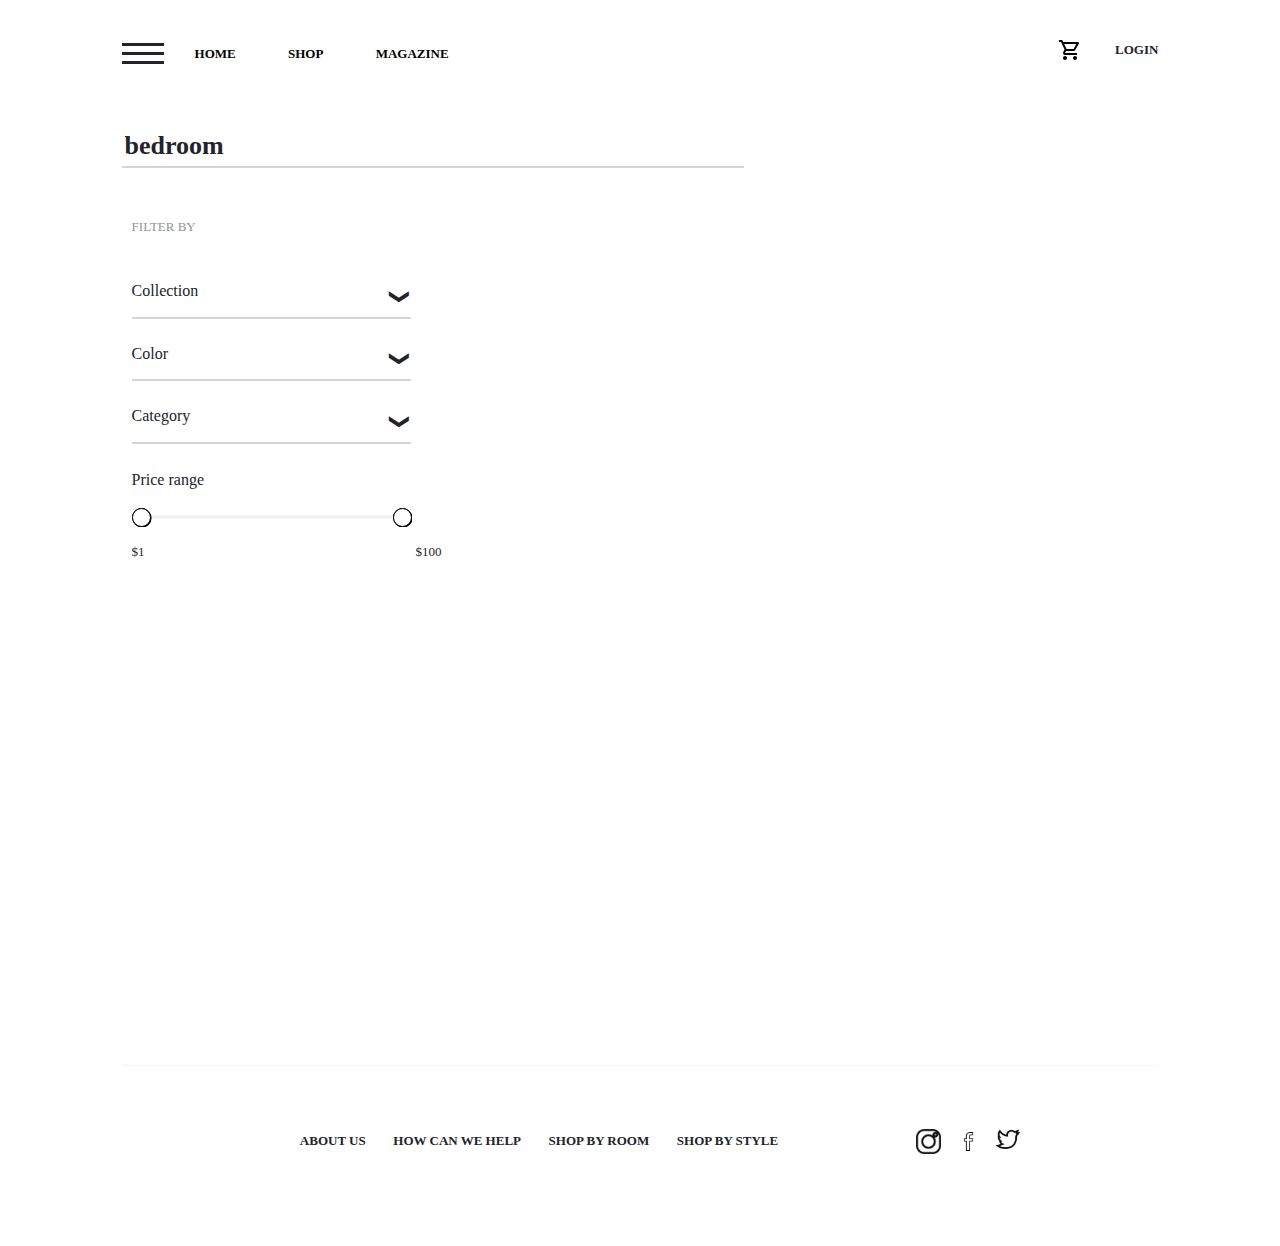
==== commit 3cc9599b: "last update" ====
--- a/shop.html
+++ b/shop.html
@@ -54,13 +54,6 @@
                     <p>bedroom</p>
                 </div>
 
-                <div class="best_match">
-                    <p>Best match</p>
-                    <div class="dropdown_filter_btn">
-                        <img src="/Users/gerganarangelova/e-commerce-project-london-pt-fe-030320/images/arrow.png"
-                            alt="btn">
-                    </div>
-                </div>
                 <div class="custom-select">
                     <select>
                         <option value="0">Best Match</option>
--- a/styles/shopStyle.css
+++ b/styles/shopStyle.css
@@ -158,7 +158,7 @@
 }
 
 .left_filters {
-  width: 450px;
+  width: 400px;
   height: 342px;
   margin-left: 10px;
 }
@@ -166,6 +166,7 @@
 label {
   margin-left: 10px;
 }
+
 .left_filters .p {
   font-family: Avenir;
   font-style: normal;
@@ -383,7 +384,7 @@
 
 input[type="range"] {
   -webkit-appearance: none;
-  width: 100%;
+  width: 280px;
   margin: 8.55px 0;
 }
 
@@ -536,13 +537,19 @@
   padding-left: 0;
 }
 
+
+
 .product {
   position: relative;
   display: inline-flex;
   margin-top: 10px;
-  width: 240px;
+  width: 230px;
   height: 300px;
   cursor: pointer;
+}
+
+.product:hover {
+  transform: scale(1.02, 1.02);
 }
 
 .product_img_wrapper img {
@@ -946,50 +953,50 @@
     object-fit: cover;
   }
 
-  #check:checked ~ label #cancel {
+  #check:checked~label #cancel {
     right: 50px;
     display: block;
   }
 
-  #check:checked ~ label #btn {
+  #check:checked~label #btn {
     display: block;
     right: 500px;
     transition: all 0.4s;
   }
 
-  #check:checked ~ .nav_container .top_nav ul {
+  #check:checked~.nav_container .top_nav ul {
     left: 0;
   }
 
-  #check:checked ~ .nav_container .right_nav ul .cart {
-    display: none;
-  }
-
-  #check:checked ~ .search_container .search_wrapper {
+  #check:checked~.nav_container .right_nav ul .cart {
+    display: none;
+  }
+
+  #check:checked~.search_container .search_wrapper {
     left: -100%;
   }
 
-  #check:checked ~ .search_container .best_match {
-    display: none;
-  }
-
-  #check:checked ~ .mainContent .main_container .left_filters .filter_filter {
-    display: none;
-  }
-
-  #check:checked ~ .mainContent .main_container .products {
-    display: none;
-  }
-
-  #check:checked ~ .mainContent .page_numbers {
-    display: none;
-  }
-
-  #check:checked ~ hr {
-    display: none;
-  }
-
-  #check:checked ~ footer {
+  #check:checked~.search_container .best_match {
+    display: none;
+  }
+
+  #check:checked~.mainContent .main_container .left_filters .filter_filter {
+    display: none;
+  }
+
+  #check:checked~.mainContent .main_container .products {
+    display: none;
+  }
+
+  #check:checked~.mainContent .page_numbers {
+    display: none;
+  }
+
+  #check:checked~hr {
+    display: none;
+  }
+
+  #check:checked~footer {
     left: -100%;
   }
 
@@ -1146,4 +1153,4 @@
     color: white;
     opacity: 80%;
   }
-}
+}--- a/styles/index.css
+++ b/styles/index.css
@@ -3,7 +3,7 @@
 }
 
 #wrap {
-  max-width: 1326px;
+  max-width: 1200px;
   width: 90%;
   margin: 0 auto;
 }
